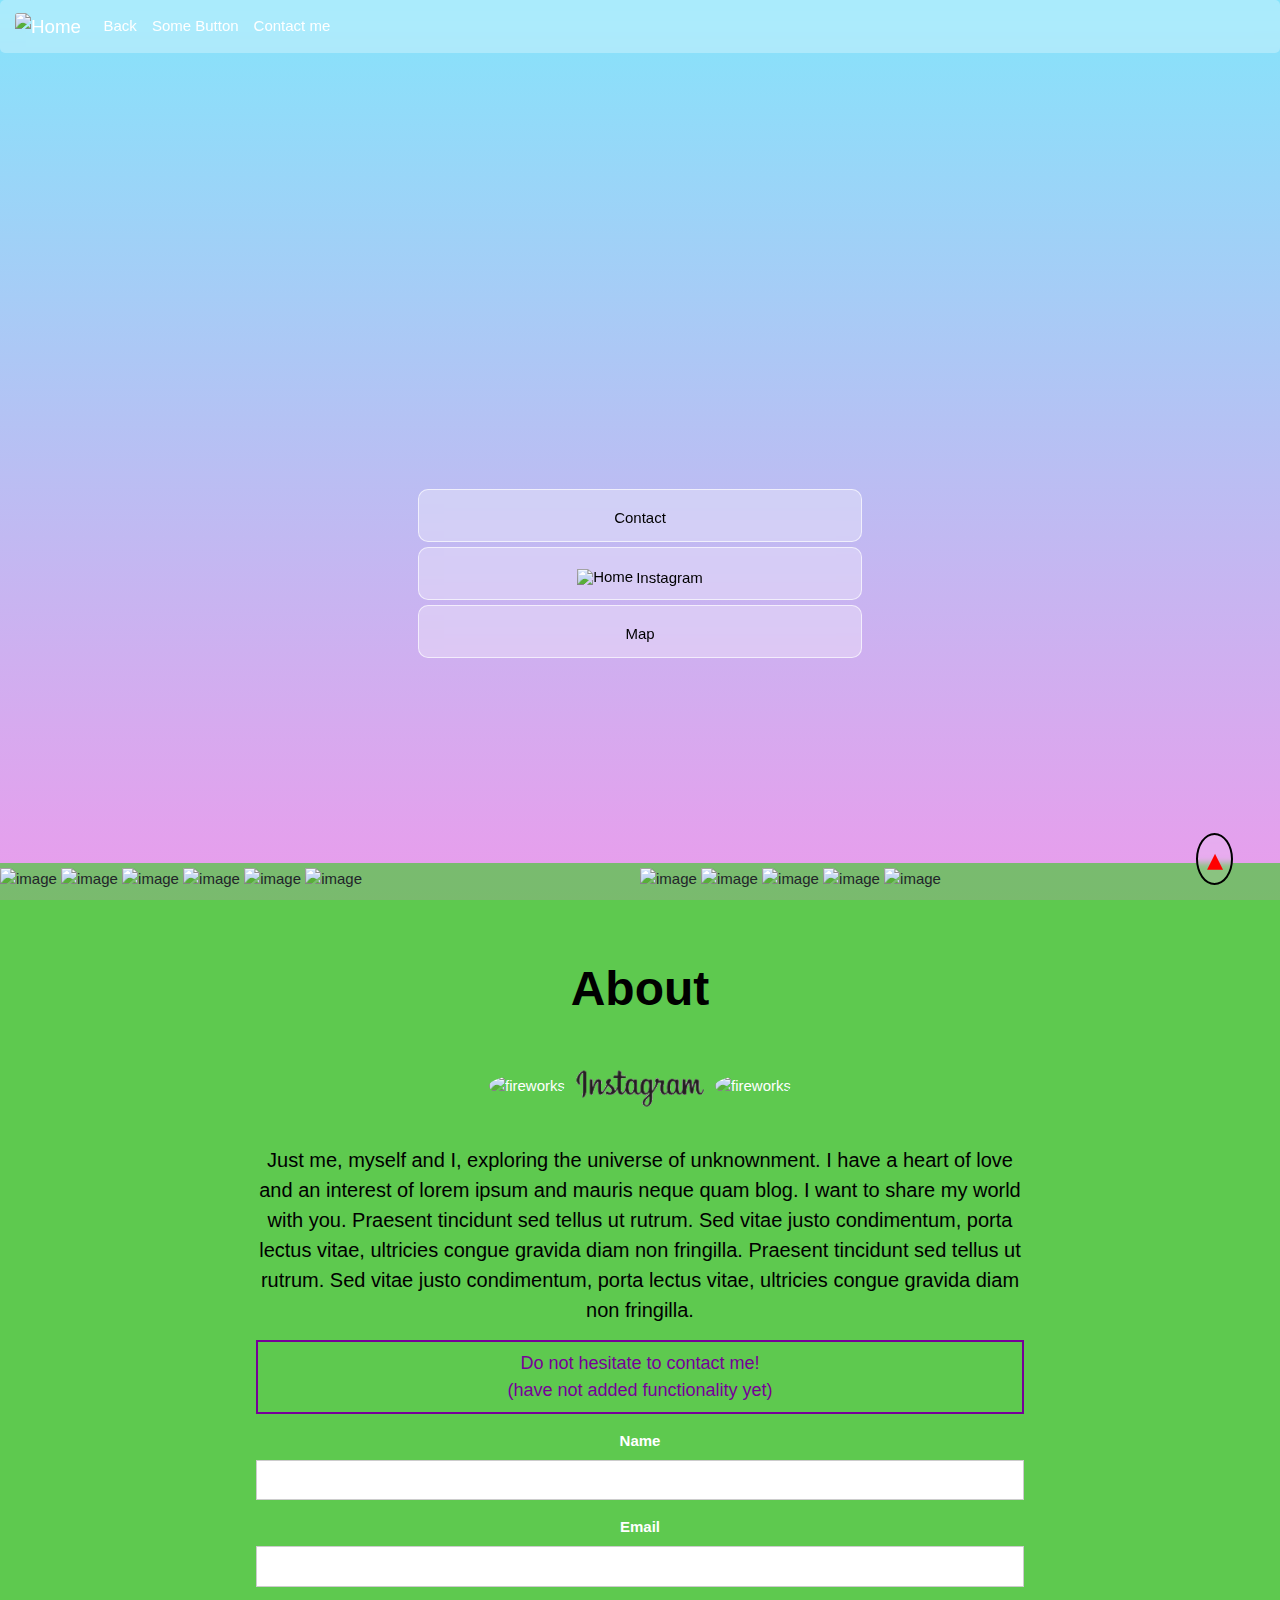
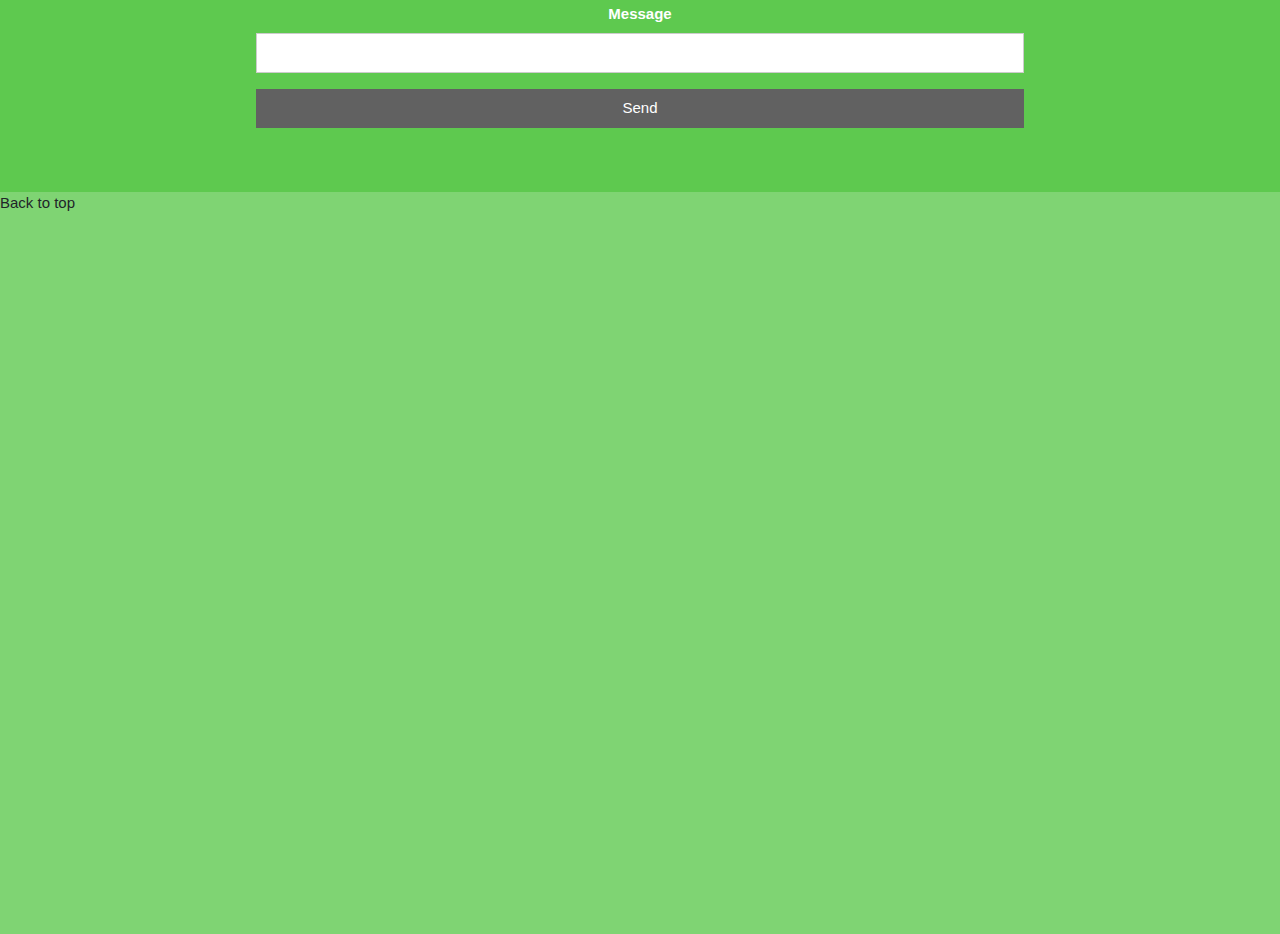
==== portfolio/index.html @ 2cfc2237 "optimizations" ====
<!DOCTYPE html>
<html lang="en">

<head>
    <meta charset="UTF-8">
    <link rel="apple-touch-icon" href="/img/giphy.gif">
    <meta name="theme-color" content="#4285f4">
    <meta name="viewport" content="width=device-width, initial-scale=1.0">
    <link rel="stylesheet" href="https://stackpath.bootstrapcdn.com/bootstrap/4.3.1/css/bootstrap.min.css" integrity="sha384-ggOyR0iXCbMQv3Xipma34MD+dH/1fQ784/j6cY/iJTQUOhcWr7x9JvoRxT2MZw1T" crossorigin="anonymous">
    <script src="https://ajax.googleapis.com/ajax/libs/jquery/3.5.1/jquery.min.js"></script>
    <link rel="stylesheet" href="https://ajax.googleapis.com/ajax/libs/jquerymobile/1.4.5/jquery.mobile.min.css">
    <script src="https://ajax.googleapis.com/ajax/libs/jquerymobile/1.4.5/jquery.mobile.min.js"></script>
    <script src="https://cdnjs.cloudflare.com/ajax/libs/popper.js/1.14.7/umd/popper.min.js" integrity="sha384-UO2eT0CpHqdSJQ6hJty5KVphtPhzWj9WO1clHTMGa3JDZwrnQq4sF86dIHNDz0W1" crossorigin="anonymous"></script>
    <script src="https://stackpath.bootstrapcdn.com/bootstrap/4.3.1/js/bootstrap.min.js" integrity="sha384-JjSmVgyd0p3pXB1rRibZUAYoIIy6OrQ6VrjIEaFf/nJGzIxFDsf4x0xIM+B07jRM" crossorigin="anonymous"></script>
    <link rel="stylesheet" href="https://www.w3schools.com/w3css/4/w3.css">
    <link rel="stylesheet" href="style.css">
    <link href="https://fonts.gstatic.com">
    <link href="https://fonts.googleapis.com/css2?family=Nerko+One&display=swap" rel="stylesheet">
    <title>Portfolio</title>
</head>

<body>
    <button onclick="topFunction()" id="myBtn" title="Go to top">&#9652;</button>
    <nav class="navbar navbar-expand-lg navbar-light bg-light">
        <a class="navbar-brand" href="index.html"><img src="https://media4.giphy.com/media/xUPGcxvnE60jdBCfqU/giphy.gif?cid=ecf05e4797f440b32c48bcdd73cd50f3e97497b91da0e746&rid=giphy.gif" style="border-radius: 3px;" height="21.75" width="29" title="Home" alt="Home"></a>
        <button class="navbar-toggler" type="button" data-toggle="collapse" data-target="#navbarSupportedContent" aria-controls="navbarSupportedContent" aria-expanded="false" aria-label="Toggle navigation">
          <span class="navbar-toggler-icon"><a id="down-arrow-nav" title="Dropdown" alt="Dropdown" >&#9660</a></span>
        </button>
        <div class="collapse navbar-collapse" id="navbarSupportedContent">
            <ul class="navbar-nav">
                <li class="nav-item">
                    <a class="nav-link" href="https://someordinaryuser.github.io/coursera-test/site/">Back<span class="sr-only">(current)</span></a>
                </li>
                <li class="nav-item">
                    <a class="nav-link" href="https://someordinaryuser.github.io/coursera-test/test/">Some Button<span class="sr-only">(current)</span></a>
                </li>
                <li class="nav-item">
                    <a class="nav-link" href="contact.html">Contact me<span class="sr-only">(current)</span></a>
                </li>
            </ul>
        </div>
    </nav>



    <div class="header-image-container">
        <div class="header-image">


        </div>
    </div>


    <div class="container ">
        <div class="box ">
            <a href="#contact">
                <p>Contact</p>
            </a>
        </div>
        <div class="box ">
            <a href="#ig">
                <p> <img src="https://i.imgur.com/zW3jlU8.png" style="padding-bottom: 5px !important; padding-right: 2px; margin-top: 1px; margin-right: 1px;" height="21" width="17" title="Home" alt="Home">Instagram
                </p>
            </a>
        </div>
        <div class="box ">
            <a href="#map-ashland">
                <p>Map</p>
            </a>
        </div>
    </div>
    <!-- Photo Grid -->
    <div class="w3-row ">
        <div class="w3-half ">
            <img src="https://upload.wikimedia.org/wikipedia/commons/9/9b/Ashland%2C_Oregon_-_Carter_Memorial_Fountain_01.jpg " style="width:100% " alt="image">
            <img src="https://www.w3schools.com/w3images/streetart.jpg " style="width:100% " alt="image">
            <img src="https://www.w3schools.com/w3images/streetart3.jpg " style="width:100% " alt="image">
            <img src="https://www.w3schools.com/w3images/streetart2.jpg " style="width:100% " alt="image">
            <img src="https://scontent-sjc3-1.cdninstagram.com/v/t51.2885-15/e35/32863214_588237418229693_6047006085217255424_n.jpg?_nc_ht=scontent-sjc3-1.cdninstagram.com&_nc_cat=105&_nc_ohc=shuG5-x-sMsAX8THRw0&tp=1&oh=944ca273227df0c41a18a652f78a1aa1&oe=5FF4DCE0 "
                style="width:100% " alt="image">
            <img src="https://scontent-sjc3-1.cdninstagram.com/v/t51.2885-15/e35/32538145_163942047784685_7235788530931204096_n.jpg?_nc_ht=scontent-sjc3-1.cdninstagram.com&_nc_cat=105&_nc_ohc=I3CCyrbQV-EAX91p-a1&tp=1&oh=d71c9de4687a12f998af51bb6730adc6&oe=5FF5B851 "
                style="width:100% " alt="image">
        </div>

        <div class="w3-half ">
            <img src=" https://www.w3schools.com/w3images/streetart5.jpg" style="width:100% " alt="image">
            <img src="https://gis.ashland.or.us/publicart/images/intro.jpg " style="width:100% " alt="image">
            <img src="https://www.w3schools.com/w3images/streetart4.jpg " style="width:100% " alt="image">
            <img src="https://scontent-sjc3-1.cdninstagram.com/v/t51.2885-15/e35/32471085_1906628186016996_7210677480649129984_n.jpg?_nc_ht=scontent-sjc3-1.cdninstagram.com&_nc_cat=100&_nc_ohc=QRGbFDDd1bAAX8f1PEU&tp=1&oh=d95098c7379298bff04bf73706fdc0e8&oe=5FF381E9 "
                style="width:100% " alt="image" alt="">
            <img src="https://scontent-sjc3-1.cdninstagram.com/v/t51.2885-15/e35/27892353_550503345307898_6553644224204505088_n.jpg?_nc_ht=scontent-sjc3-1.cdninstagram.com&_nc_cat=102&_nc_ohc=hIooZbOolhQAX_wRFhF&tp=1&oh=dba11f0e4d7372d6cdbd900b350f466c&oe=5FF6D117"
                style="width:100% " alt="image" alt="">

        </div>

    </div>

    <!-- End Page Content -->
    </div>
    <!-- Footer / About Section -->
    <footer class="w3-light-grey w3-padding-64 w3-center " id="about ">
        <h2 id="h2-about">About</h2>
        <div>
            <a href="https://www.instagram.com/kickflips/ " target="_blank "><img class="img-circle" src="https://media2.giphy.com/media/xT0GqKaASLordVtYCk/giphy.webp?cid=dda24d50935d3aa21c455a9b51cf2a6b96878c4f23d14791&rid=giphy.webp" width="30" height="30" alt="fireworks"><img src="ig.png " alt="instagram page link"
                    id="ig" class="w3-image w3-padding-32 " width="150 "><img class="img-circle" src="https://media2.giphy.com/media/xT0GqKaASLordVtYCk/giphy.webp?cid=dda24d50935d3aa21c455a9b51cf2a6b96878c4f23d14791&rid=giphy.webp" width="30" height="30"
                    alt="fireworks"><a/>
        </div>
        <form style="margin:auto;width:60% " action="/action_page.php " id="contact" target="_blank ">
            <p>Just me, myself and I, exploring the universe of unknownment. I have a heart of love and an interest of lorem ipsum and mauris neque quam blog. I want to share my world with you. Praesent tincidunt sed tellus ut rutrum. Sed vitae justo condimentum,
                porta lectus vitae, ultricies congue gravida diam non fringilla. Praesent tincidunt sed tellus ut rutrum. Sed vitae justo condimentum, porta lectus vitae, ultricies congue gravida diam non fringilla.</p>
            <p class="w3-large w3-text-pink ">Do not hesitate to contact me!<br>(have not added functionality yet)</p>
            <div class="w3-section ">
                <label><b>Name</b></label>
                <input class="w3-input w3-border " type="text " required name="Name ">
            </div>
            <div class="w3-section ">
                <label><b>Email</b></label>
                <input class="w3-input w3-border " type="text " required name="Email ">
            </div>
            <div class="w3-section ">
                <label><b>Message</b></label>
                <input class="w3-input w3-border " required name="Message ">
            </div>
            <button type="submit " class="w3-button w3-block w3-dark-grey ">Send</button>
        </form>

    </footer>
    <a onclick="topFunction()">
        <div class="map-responsive">
            <iframe title="map of ashland" id="map-ashland" src="https://www.google.com/maps/embed?pb=!1m18!1m12!1m3!1d38182.5100614882!2d-122.72853311056798!3d42.19167137464312!2m3!1f0!2f0!3f0!3m2!1i1024!2i768!4f13.1!3m3!1m2!1s0x54cf628cb4eedb55%3A0x9b3b1fb8782df1ad!2sAshland%2C%20OR%2097520!5e1!3m2!1sen!2sus!4v1606886125971!5m2!1sen!2sus"
                width="1268" height="600" frameborder="0" style="border:0;" allowfullscreen="" aria-hidden="false" tabindex="0" id="hide"></iframe>
            <div class="hideme">
                Back to top</a>
    </div>
    </div>
    <script type="text/javascript" src="js/main.js"></script>
</body>


</html>
---- portfolio/style.css ----
.header-image-container {
        height: 25%;
        width: 95%;
        padding: 2.5%;
    }
    
    .header-image img {
        max-width: 100%;
        height: auto;
        background-repeat: no-repeat;
    }
    
    #contact p {
        font-size: 20px;
        color: rgb(0, 0, 0);
    }
    
    #h2-about {
        color: black;
        font-weight: 700;
        font-size: 48px;
    }
    
    .arrowz {
        display: inline-block;
    }
    
    .box {
        background-color: rgba(255, 255, 255, 0.3);
        border-radius: 10px;
        font-family: Arial, Helvetica, sans-serif;
        text-align: center;
        line-height: 1;
        -webkit-backdrop-filter: blur(10px);
        backdrop-filter: blur(10px);
        max-width: 90%;
        max-height: 90%;
        width: 40%;
        position: initial;
        height: 53px;
        padding: 20px 40px;
        border: 1px solid rgba(255, 255, 255, 0.664);
        margin-top: 5px;
    }
    
    .box #instagram p {
        padding: 100%;
    }
    
    html,
    body {
        height: 100%;
        width: 100%;
    }
    
    body {
        background-color: #52c542bd;
    }
    
    .w3-row {
        background-color: #52c542bd;
    }
    
    .w3-row img {
        margin-bottom: -8px;
        font-family: Arial, Helvetica, sans-serif;
    }
    
    body {
        font-family: Arial, Helvetica, sans-serif;
        background-image: url(https://eadn-wc05-693804.nxedge.io/cdn/wp-content/uploads/2018/06/3209976-.jpg), linear-gradient(rgba(133, 228, 252, 0.993), rgb(234, 156, 236));
        background-position: center center;
        background-repeat: no-repeat;
        background-size: cover;
    }
    
    .ig-1 {
        margin-bottom: 10px;
        margin-right: 5px;
        padding: 10px;
    }
    
    .box {
        transition-duration: 800ms;
    }
    
    .w3-light-grey,
    .w3-hover-light-grey:hover,
    .w3-light-gray,
    .w3-hover-light-gray:hover {
        color: rgb(255, 255, 255) !important;
        background-color: #52c542bd !important;
    }
    
    .container {
        align-items: center;
        display: flex;
        justify-content: center;
        height: 65%;
        width: 100%;
        flex-direction: column;
    }
    
    .navbar-light .navbar-nav .nav-link {
        color: #fff;
    }
    
    .navbar-light .navbar-nav .nav-link:hover {
        transition-duration: 800ms;
        color: rgb(144, 192, 255) !important;
    }
    
    .navbar navbar-expand-lg navbar-light bg-light {
        background-color: rgba(255, 255, 255, 0.075);
    }
    
    .navbar-light .navbar-brand {
        color: #fff
    }
    
    .navbar-light .navbar-brand:hover {
        transition-duration: 800ms;
        color: rgb(144, 192, 255) !important;
    }
    
    .bg-light {
        border-radius: 5px;
        -webkit-backdrop-filter: blur(10px);
        backdrop-filter: blur(10px);
        background-color: rgba(255, 255, 255, 0.3) !important;
    }
    
    .navbar-toggler-icon {
        background: transparent !important;
        border-radius: 50%;
        color: white;
        text-decoration: none;
        padding-top: 4.1px;
        border: rgba(255, 255, 255, 0.753) 1px solid;
    }
    
    .navbar-toggler-icon:hover {
        background: transparent !important;
        color: black;
    }
    
    .box a {
        color: black;
    }
    
    .box a:hover {
        text-decoration: none;
        color: rgba(255, 255, 255, 0.767);
        transition-duration: 800ms;
    }
    
    #nav-to {
        border: 1px solid black;
    }
    
    #down-arrow-nav {
        text-decoration: none;
        font-size: 16px;
        color: rgb(250, 250, 250);
    }
    
    #down-arrow-nav:hover {
        color: rgb(0, 0, 0) !important;
        transition-duration: 800ms;
    }
    
    .w3-dark-grey,
    .w3-hover-dark-grey:hover,
    .w3-dark-gray,
    .w3-hover-dark-gray:hover {
        transition-duration: 800ms;
    }
    
    .w3-text-pink,
    .w3-text-pink:hover {
        color: #760098 !important;
        border: 2px solid #760098 !important;
        padding: 8px;
    }
    
    html {
        scroll-behavior: smooth !important;
    }
    
    .img-circle {
        border-radius: 50%;
    }
    
    .navbar-light .navbar-toggler {
        border-color: transparent !important;
        border: none !important;
    }
    
    .navbar-toggler:focus,
    .navbar-toggler:active,
    .navbar-toggler-icon:focus {
        outline: none;
        box-shadow: none;
    }
    
    .navbar-toggler-icon:hover {
        border: black 1px solid;
        transition-duration: 800ms;
    }
    
    .collapsing {
        -webkit-transition: 800ms ease;
        -o-transition: 800ms ease;
        transition: 800ms ease;
    }
    
    #myBtn {
        position: fixed;
        bottom: 15px;
        right: 47px;
        z-index: 99;
        font-size: 32px;
        border: 2px solid rgb(0, 0, 0);
        outline: none;
        background-color: rgba(255, 255, 255, 0.13);
        color: rgb(255, 0, 0);
        -webkit-backdrop-filter: blur(3px);
        backdrop-filter: blur(3px);
        cursor: pointer;
        padding: 0px 8px 0px 9px;
        border-radius: 50%;
    }
    
    #myBtn:hover {
        transition-duration: 800ms;
        color: rgb(255, 255, 255);
        background: black;
        border: 2px solid rgba(0, 255, 51, 0.496);
    }
    
    .map-responsive {
        overflow: hidden;
        padding-bottom: 56.25%;
        position: relative;
        height: auto;
    }
    
    .map-responsive iframe {
        left: 0;
        top: 0;
        height: 100%;
        width: 100%;
        position: absolute;
    }
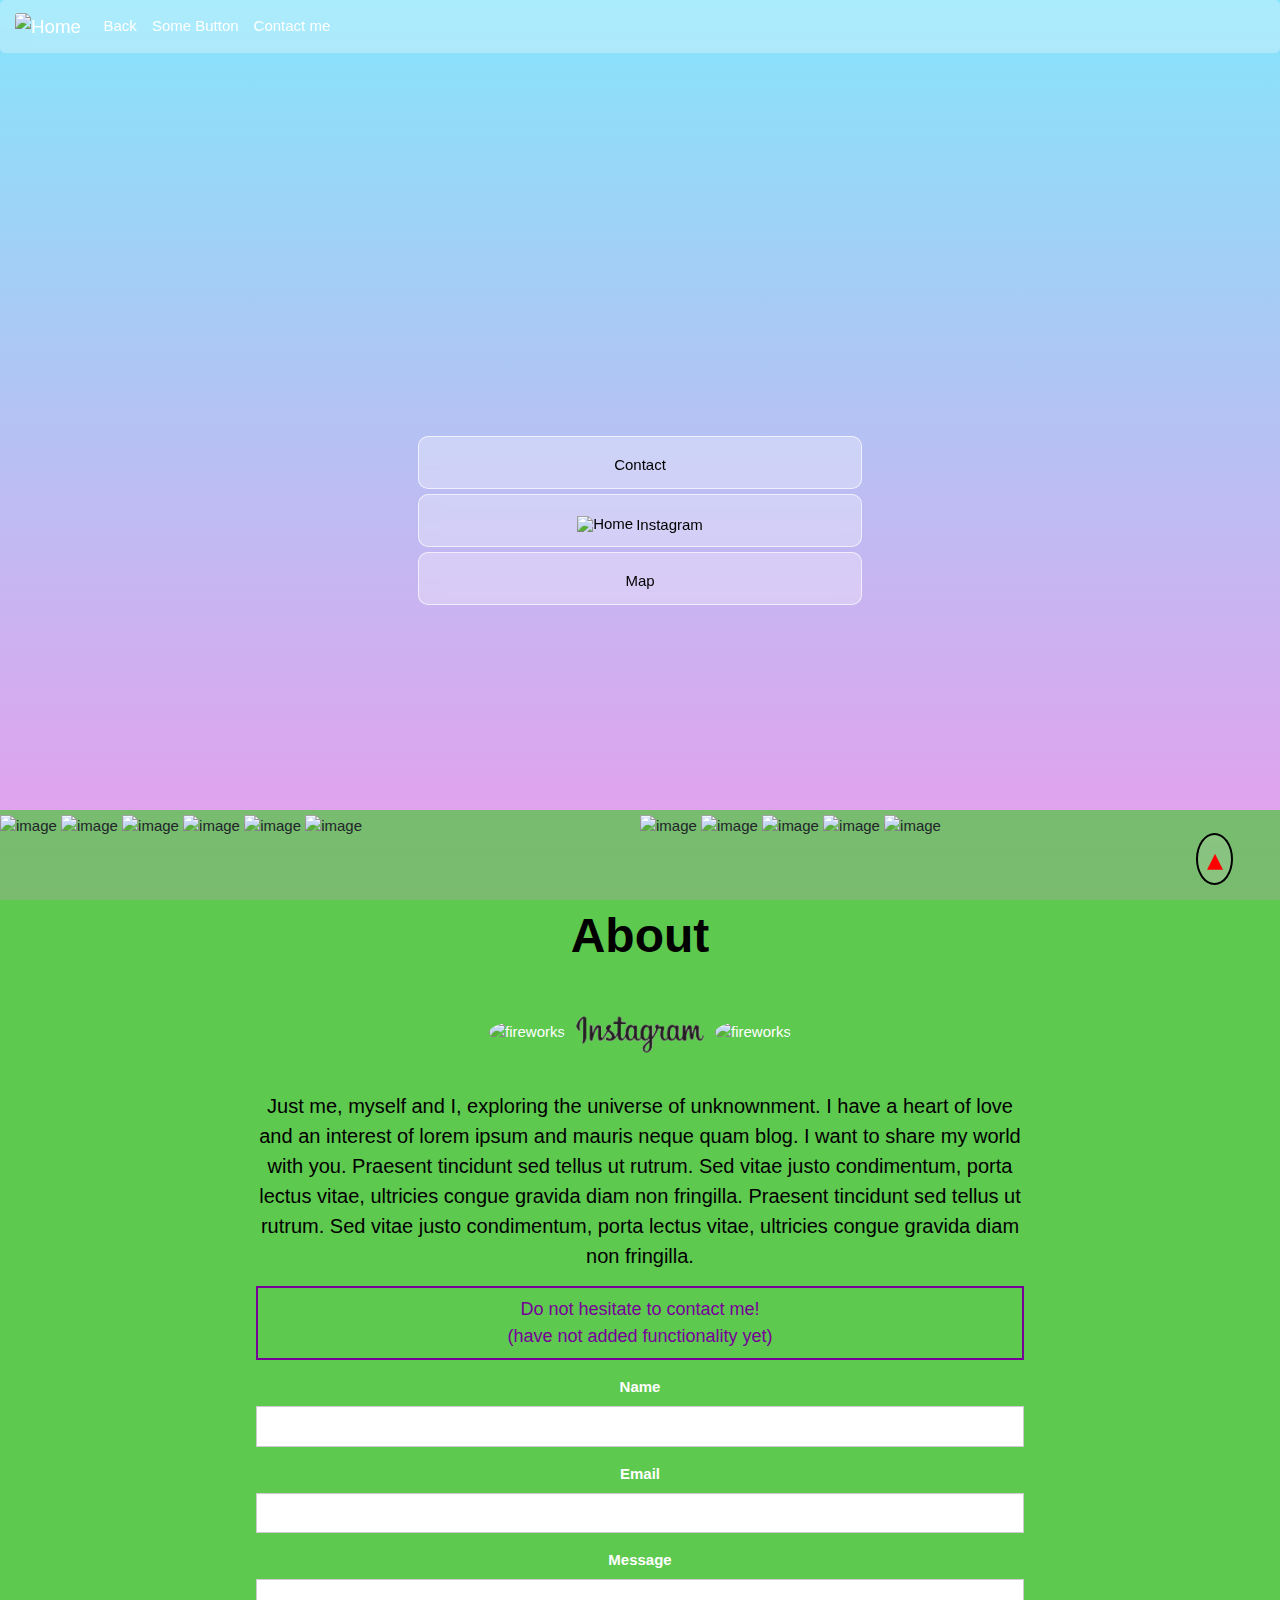
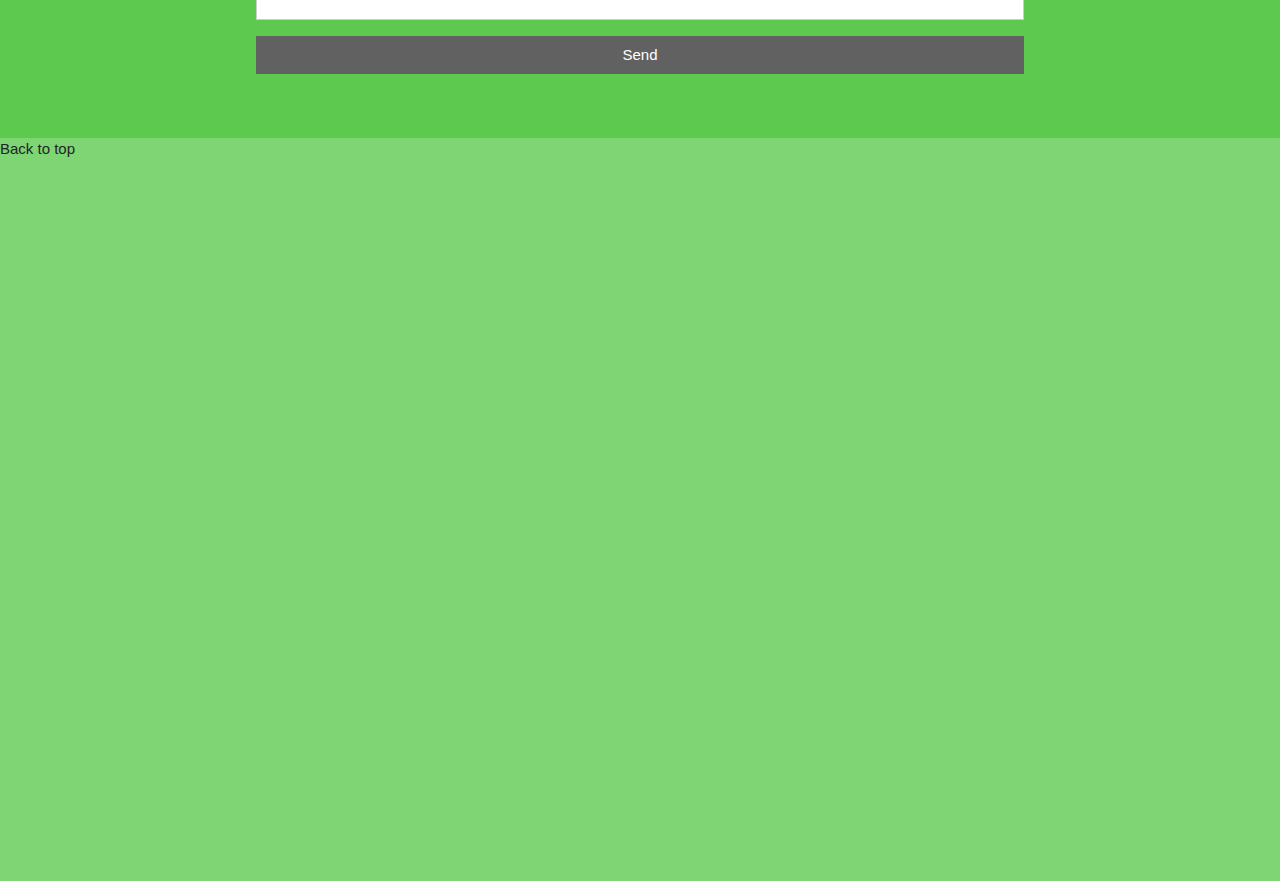
==== commit e02ef06a: "optimizations" ====
--- a/portfolio/index.html
+++ b/portfolio/index.html
@@ -8,8 +8,6 @@
     <meta name="viewport" content="width=device-width, initial-scale=1.0">
     <link rel="stylesheet" href="https://stackpath.bootstrapcdn.com/bootstrap/4.3.1/css/bootstrap.min.css" integrity="sha384-ggOyR0iXCbMQv3Xipma34MD+dH/1fQ784/j6cY/iJTQUOhcWr7x9JvoRxT2MZw1T" crossorigin="anonymous">
     <script src="https://ajax.googleapis.com/ajax/libs/jquery/3.5.1/jquery.min.js"></script>
-    <link rel="stylesheet" href="https://ajax.googleapis.com/ajax/libs/jquerymobile/1.4.5/jquery.mobile.min.css">
-    <script src="https://ajax.googleapis.com/ajax/libs/jquerymobile/1.4.5/jquery.mobile.min.js"></script>
     <script src="https://cdnjs.cloudflare.com/ajax/libs/popper.js/1.14.7/umd/popper.min.js" integrity="sha384-UO2eT0CpHqdSJQ6hJty5KVphtPhzWj9WO1clHTMGa3JDZwrnQq4sF86dIHNDz0W1" crossorigin="anonymous"></script>
     <script src="https://stackpath.bootstrapcdn.com/bootstrap/4.3.1/js/bootstrap.min.js" integrity="sha384-JjSmVgyd0p3pXB1rRibZUAYoIIy6OrQ6VrjIEaFf/nJGzIxFDsf4x0xIM+B07jRM" crossorigin="anonymous"></script>
     <link rel="stylesheet" href="https://www.w3schools.com/w3css/4/w3.css">
@@ -72,7 +70,7 @@
     <!-- Photo Grid -->
     <div class="w3-row ">
         <div class="w3-half ">
-            <img src="https://upload.wikimedia.org/wikipedia/commons/9/9b/Ashland%2C_Oregon_-_Carter_Memorial_Fountain_01.jpg " style="width:100% " alt="image">
+            <img src="https://upload.wikimedia.org/wikipedia/commons/thumb/9/9b/Ashland%2C_Oregon_-_Carter_Memorial_Fountain_01.jpg/1280px-Ashland%2C_Oregon_-_Carter_Memorial_Fountain_01.jpg" style="width:100% " alt="image">
             <img src="https://www.w3schools.com/w3images/streetart.jpg " style="width:100% " alt="image">
             <img src="https://www.w3schools.com/w3images/streetart3.jpg " style="width:100% " alt="image">
             <img src="https://www.w3schools.com/w3images/streetart2.jpg " style="width:100% " alt="image">
--- a/portfolio/style.css
+++ b/portfolio/style.css
@@ -101,6 +101,11 @@
         flex-direction: column;
     }
     
+    .navbar {
+        position: absolute;
+        width: 100%;
+    }
+    
     .navbar-light .navbar-nav .nav-link {
         color: #fff;
     }
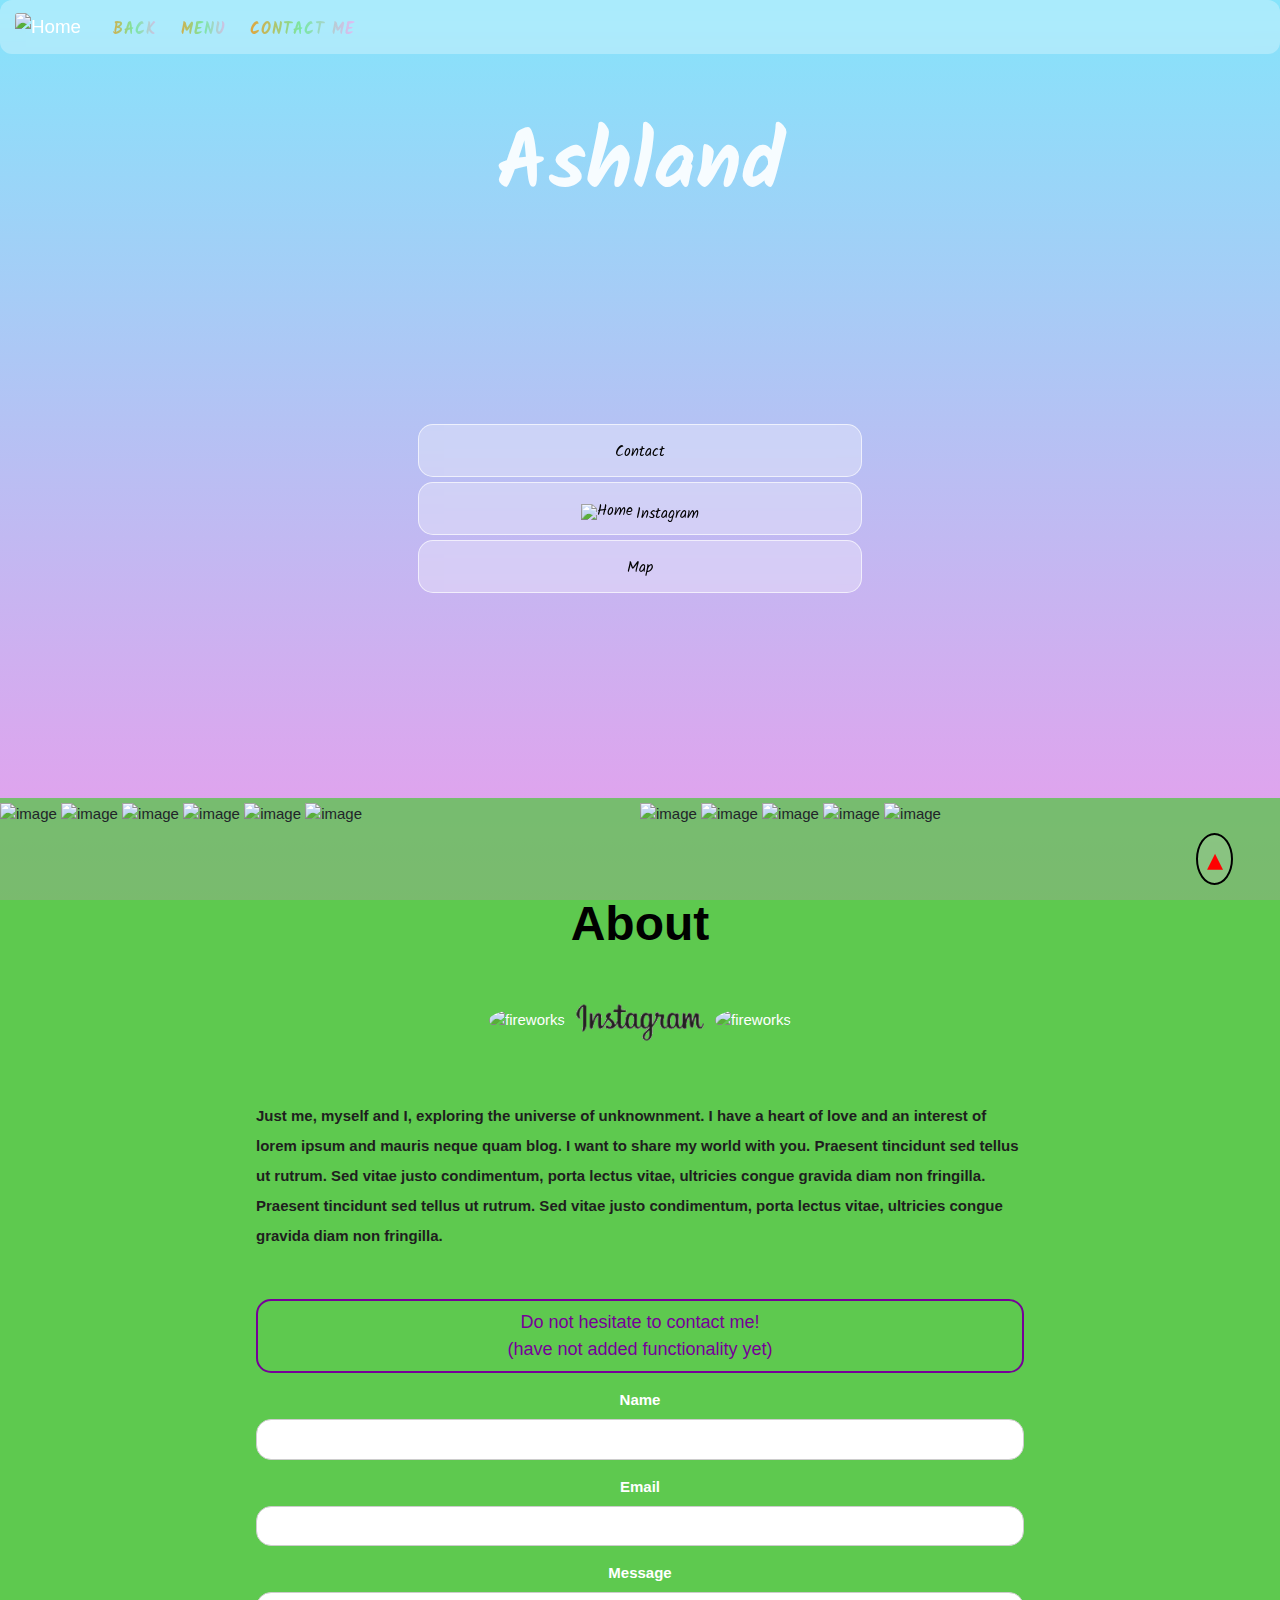
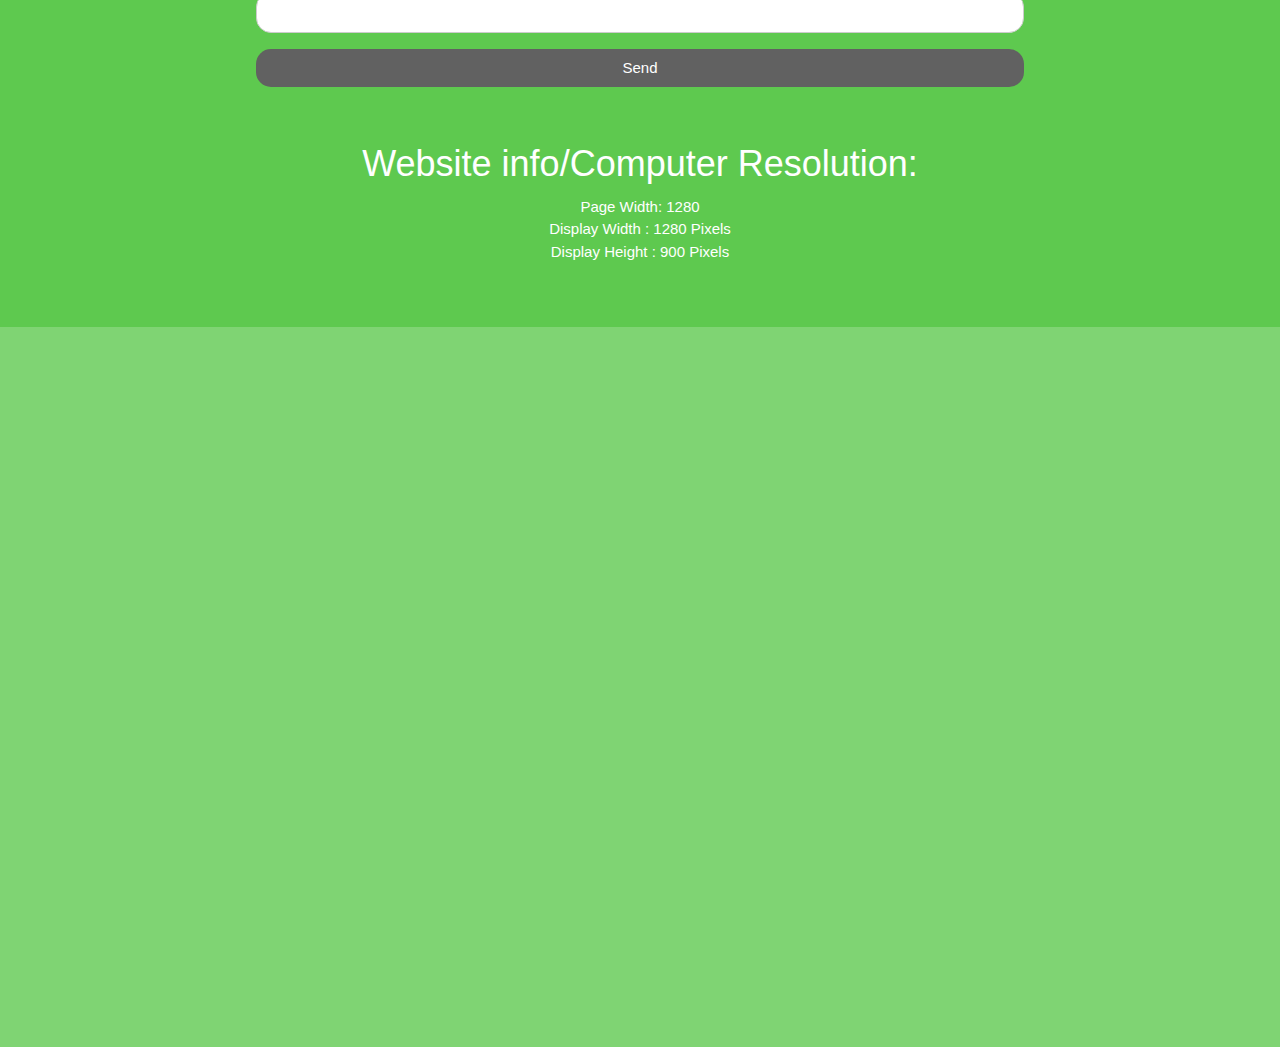
==== commit 9028397a: "add page width and pc screen resolution" ====
--- a/portfolio/index.html
+++ b/portfolio/index.html
@@ -12,12 +12,15 @@
     <script src="https://stackpath.bootstrapcdn.com/bootstrap/4.3.1/js/bootstrap.min.js" integrity="sha384-JjSmVgyd0p3pXB1rRibZUAYoIIy6OrQ6VrjIEaFf/nJGzIxFDsf4x0xIM+B07jRM" crossorigin="anonymous"></script>
     <link rel="stylesheet" href="https://www.w3schools.com/w3css/4/w3.css">
     <link rel="stylesheet" href="style.css">
-    <link href="https://fonts.gstatic.com">
+    <link rel="preconnect" href="https://fonts.gstatic.com">
+    <link href="https://fonts.googleapis.com/css2?family=Kalam:wght@300&display=swap" rel="stylesheet">
     <link href="https://fonts.googleapis.com/css2?family=Nerko+One&display=swap" rel="stylesheet">
+    <script type="text/javascript" src="snowstorm-min.js"></script>
     <title>Portfolio</title>
 </head>
 
 <body>
+
     <button onclick="topFunction()" id="myBtn" title="Go to top">&#9652;</button>
     <nav class="navbar navbar-expand-lg navbar-light bg-light">
         <a class="navbar-brand" href="index.html"><img src="https://media4.giphy.com/media/xUPGcxvnE60jdBCfqU/giphy.gif?cid=ecf05e4797f440b32c48bcdd73cd50f3e97497b91da0e746&rid=giphy.gif" style="border-radius: 3px;" height="21.75" width="29" title="Home" alt="Home"></a>
@@ -30,7 +33,7 @@
                     <a class="nav-link" href="https://someordinaryuser.github.io/coursera-test/site/">Back<span class="sr-only">(current)</span></a>
                 </li>
                 <li class="nav-item">
-                    <a class="nav-link" href="https://someordinaryuser.github.io/coursera-test/test/">Some Button<span class="sr-only">(current)</span></a>
+                    <a class="nav-link" href="https://someordinaryuser.github.io/coursera-test/test/">Menu<span class="sr-only">(current)</span></a>
                 </li>
                 <li class="nav-item">
                     <a class="nav-link" href="contact.html">Contact me<span class="sr-only">(current)</span></a>
@@ -40,16 +43,12 @@
     </nav>
 
 
-
-    <div class="header-image-container">
-        <div class="header-image">
-
-
-        </div>
+    <div class="header-text">
+        <a class="header-text-anchor">Ashland</a>
     </div>
 
 
-    <div class="container ">
+    <div id="snowy" class="container ">
         <div class="box ">
             <a href="#contact">
                 <p>Contact</p>
@@ -57,7 +56,7 @@
         </div>
         <div class="box ">
             <a href="#ig">
-                <p> <img src="https://i.imgur.com/zW3jlU8.png" style="padding-bottom: 5px !important; padding-right: 2px; margin-top: 1px; margin-right: 1px;" height="21" width="17" title="Home" alt="Home">Instagram
+                <p> <img src="https://i.imgur.com/zW3jlU8.png" style="padding-bottom: 5px; padding-right: 2px; margin-top: 1px; margin-right: 1px;" height="21" width="17" title="Home" alt="Home">Instagram
                 </p>
             </a>
         </div>
@@ -67,6 +66,12 @@
             </a>
         </div>
     </div>
+
+
+
+    </div>
+
+
     <!-- Photo Grid -->
     <div class="w3-row ">
         <div class="w3-half ">
@@ -104,8 +109,8 @@
                     alt="fireworks"><a/>
         </div>
         <form style="margin:auto;width:60% " action="/action_page.php " id="contact" target="_blank ">
-            <p>Just me, myself and I, exploring the universe of unknownment. I have a heart of love and an interest of lorem ipsum and mauris neque quam blog. I want to share my world with you. Praesent tincidunt sed tellus ut rutrum. Sed vitae justo condimentum,
-                porta lectus vitae, ultricies congue gravida diam non fringilla. Praesent tincidunt sed tellus ut rutrum. Sed vitae justo condimentum, porta lectus vitae, ultricies congue gravida diam non fringilla.</p>
+            <p class="block-text1"> <a>Just me, myself and I, exploring the universe of unknownment. I have a heart of love and an interest of lorem ipsum and mauris neque quam blog. I want to share my world with you. Praesent tincidunt sed tellus ut rutrum. Sed vitae justo condimentum,
+                porta lectus vitae, ultricies congue gravida diam non fringilla. Praesent tincidunt sed tellus ut rutrum. Sed vitae justo condimentum, porta lectus vitae, ultricies congue gravida diam non fringilla.</a> </p>
             <p class="w3-large w3-text-pink ">Do not hesitate to contact me!<br>(have not added functionality yet)</p>
             <div class="w3-section ">
                 <label><b>Name</b></label>
@@ -122,17 +127,25 @@
             <button type="submit " class="w3-button w3-block w3-dark-grey ">Send</button>
         </form>
 
+        <div id="display-info"></div>
+
+        <h1 id="pc-info">Website info/Computer Resolution:</h1>
+
+        <body onload="getScreenDimentions()">
+            <div id="dimenstions"></div>
+
+
     </footer>
-    <a onclick="topFunction()">
-        <div class="map-responsive">
-            <iframe title="map of ashland" id="map-ashland" src="https://www.google.com/maps/embed?pb=!1m18!1m12!1m3!1d38182.5100614882!2d-122.72853311056798!3d42.19167137464312!2m3!1f0!2f0!3f0!3m2!1i1024!2i768!4f13.1!3m3!1m2!1s0x54cf628cb4eedb55%3A0x9b3b1fb8782df1ad!2sAshland%2C%20OR%2097520!5e1!3m2!1sen!2sus!4v1606886125971!5m2!1sen!2sus"
-                width="1268" height="600" frameborder="0" style="border:0;" allowfullscreen="" aria-hidden="false" tabindex="0" id="hide"></iframe>
-            <div class="hideme">
-                Back to top</a>
-    </div>
+    <div class="map-responsive">
+        <iframe title="map of ashland" id="map-ashland" src="https://www.google.com/maps/embed?pb=!1m18!1m12!1m3!1d38182.5100614882!2d-122.72853311056798!3d42.19167137464312!2m3!1f0!2f0!3f0!3m2!1i1024!2i768!4f13.1!3m3!1m2!1s0x54cf628cb4eedb55%3A0x9b3b1fb8782df1ad!2sAshland%2C%20OR%2097520!5e1!3m2!1sen!2sus!4v1606886125971!5m2!1sen!2sus"
+            width="1268" height="600" frameborder="0" style="border:0;" allowfullscreen="" aria-hidden="false" tabindex="0" id="hide"></iframe>
+        <div class="hideme">
+        </div>
     </div>
     <script type="text/javascript" src="js/main.js"></script>
-</body>
+
+    </body>
+
 
 
 </html>--- a/portfolio/style.css
+++ b/portfolio/style.css
@@ -1,259 +1,339 @@
-    .header-image-container {
-        height: 25%;
-        width: 95%;
-        padding: 2.5%;
-    }
-    
-    .header-image img {
-        max-width: 100%;
-        height: auto;
-        background-repeat: no-repeat;
-    }
-    
-    #contact p {
-        font-size: 20px;
-        color: rgb(0, 0, 0);
-    }
-    
-    #h2-about {
-        color: black;
-        font-weight: 700;
-        font-size: 48px;
-    }
-    
-    .arrowz {
-        display: inline-block;
-    }
-    
-    .box {
-        background-color: rgba(255, 255, 255, 0.3);
-        border-radius: 10px;
-        font-family: Arial, Helvetica, sans-serif;
-        text-align: center;
-        line-height: 1;
-        -webkit-backdrop-filter: blur(10px);
-        backdrop-filter: blur(10px);
-        max-width: 90%;
-        max-height: 90%;
-        width: 40%;
-        position: initial;
-        height: 53px;
-        padding: 20px 40px;
-        border: 1px solid rgba(255, 255, 255, 0.664);
-        margin-top: 5px;
-    }
-    
-    .box #instagram p {
-        padding: 100%;
-    }
-    
-    html,
-    body {
-        height: 100%;
-        width: 100%;
-    }
-    
-    body {
-        background-color: #52c542bd;
-    }
-    
-    .w3-row {
-        background-color: #52c542bd;
-    }
-    
-    .w3-row img {
-        margin-bottom: -8px;
-        font-family: Arial, Helvetica, sans-serif;
-    }
-    
-    body {
-        font-family: Arial, Helvetica, sans-serif;
-        background-image: url(https://eadn-wc05-693804.nxedge.io/cdn/wp-content/uploads/2018/06/3209976-.jpg), linear-gradient(rgba(133, 228, 252, 0.993), rgb(234, 156, 236));
-        background-position: center center;
-        background-repeat: no-repeat;
-        background-size: cover;
-    }
-    
-    .ig-1 {
-        margin-bottom: 10px;
-        margin-right: 5px;
-        padding: 10px;
-    }
-    
-    .box {
-        transition-duration: 800ms;
-    }
-    
-    .w3-light-grey,
-    .w3-hover-light-grey:hover,
-    .w3-light-gray,
-    .w3-hover-light-gray:hover {
-        color: rgb(255, 255, 255) !important;
-        background-color: #52c542bd !important;
-    }
-    
-    .container {
-        align-items: center;
-        display: flex;
-        justify-content: center;
-        height: 65%;
-        width: 100%;
-        flex-direction: column;
-    }
-    
-    .navbar {
-        position: absolute;
-        width: 100%;
-    }
-    
-    .navbar-light .navbar-nav .nav-link {
-        color: #fff;
-    }
-    
-    .navbar-light .navbar-nav .nav-link:hover {
-        transition-duration: 800ms;
-        color: rgb(144, 192, 255) !important;
-    }
-    
-    .navbar navbar-expand-lg navbar-light bg-light {
-        background-color: rgba(255, 255, 255, 0.075);
-    }
-    
-    .navbar-light .navbar-brand {
-        color: #fff
-    }
-    
-    .navbar-light .navbar-brand:hover {
-        transition-duration: 800ms;
-        color: rgb(144, 192, 255) !important;
-    }
-    
-    .bg-light {
-        border-radius: 5px;
-        -webkit-backdrop-filter: blur(10px);
-        backdrop-filter: blur(10px);
-        background-color: rgba(255, 255, 255, 0.3) !important;
-    }
-    
-    .navbar-toggler-icon {
-        background: transparent !important;
-        border-radius: 50%;
-        color: white;
-        text-decoration: none;
-        padding-top: 4.1px;
-        border: rgba(255, 255, 255, 0.753) 1px solid;
-    }
-    
-    .navbar-toggler-icon:hover {
-        background: transparent !important;
-        color: black;
-    }
-    
-    .box a {
-        color: black;
-    }
-    
-    .box a:hover {
-        text-decoration: none;
-        color: rgba(255, 255, 255, 0.767);
-        transition-duration: 800ms;
-    }
-    
-    #nav-to {
-        border: 1px solid black;
-    }
-    
-    #down-arrow-nav {
-        text-decoration: none;
-        font-size: 16px;
-        color: rgb(250, 250, 250);
-    }
-    
-    #down-arrow-nav:hover {
-        color: rgb(0, 0, 0) !important;
-        transition-duration: 800ms;
-    }
-    
-    .w3-dark-grey,
-    .w3-hover-dark-grey:hover,
-    .w3-dark-gray,
-    .w3-hover-dark-gray:hover {
-        transition-duration: 800ms;
-    }
-    
-    .w3-text-pink,
-    .w3-text-pink:hover {
-        color: #760098 !important;
-        border: 2px solid #760098 !important;
-        padding: 8px;
-    }
-    
-    html {
-        scroll-behavior: smooth !important;
-    }
-    
-    .img-circle {
-        border-radius: 50%;
-    }
-    
-    .navbar-light .navbar-toggler {
-        border-color: transparent !important;
-        border: none !important;
-    }
-    
-    .navbar-toggler:focus,
-    .navbar-toggler:active,
-    .navbar-toggler-icon:focus {
-        outline: none;
-        box-shadow: none;
-    }
-    
-    .navbar-toggler-icon:hover {
-        border: black 1px solid;
-        transition-duration: 800ms;
-    }
-    
-    .collapsing {
-        -webkit-transition: 800ms ease;
-        -o-transition: 800ms ease;
-        transition: 800ms ease;
-    }
-    
-    #myBtn {
-        position: fixed;
-        bottom: 15px;
-        right: 47px;
-        z-index: 99;
-        font-size: 32px;
-        border: 2px solid rgb(0, 0, 0);
-        outline: none;
-        background-color: rgba(255, 255, 255, 0.13);
-        color: rgb(255, 0, 0);
-        -webkit-backdrop-filter: blur(3px);
-        backdrop-filter: blur(3px);
-        cursor: pointer;
-        padding: 0px 8px 0px 9px;
-        border-radius: 50%;
-    }
-    
-    #myBtn:hover {
-        transition-duration: 800ms;
-        color: rgb(255, 255, 255);
-        background: black;
-        border: 2px solid rgba(0, 255, 51, 0.496);
-    }
-    
-    .map-responsive {
-        overflow: hidden;
-        padding-bottom: 56.25%;
-        position: relative;
-        height: auto;
-    }
-    
-    .map-responsive iframe {
-        left: 0;
-        top: 0;
-        height: 100%;
-        width: 100%;
-        position: absolute;
-    }+     html {
+         box-sizing: border-box;
+     }
+     
+     .header-image-container {
+         height: 25%;
+         width: 95%;
+         padding: 2.5%;
+     }
+     
+     .header-image img {
+         max-width: 100%;
+         height: auto;
+         background-repeat: no-repeat;
+     }
+     
+     #contact p {
+         font-size: 20px;
+         color: rgb(30, 30, 30);
+     }
+     
+     .block-text1 {
+         padding-top: 20px;
+         padding-bottom: 35px;
+         text-align: left;
+     }
+     
+     .block-text1 a {
+         font-size: 15px;
+         font-weight: 700;
+     }
+     
+     #h2-about {
+         color: black;
+         font-weight: 700;
+         font-size: 48px;
+     }
+     
+     .header-text {
+         font-family: 'Kalam', cursive;
+         font-size: 82px;
+         z-index: -1;
+         font-weight: 900;
+         color: rgba(255, 255, 255, 0.918);
+         position: relative;
+         text-align: center;
+         padding-top: 90px;
+         top: 15px;
+     }
+     
+     .box {
+         background-color: rgba(255, 255, 255, 0.3);
+         border-radius: 15px;
+         text-align: center;
+         line-height: 1;
+         backdrop-filter: blur(10px);
+         max-width: 90%;
+         max-height: 90%;
+         width: 40%;
+         position: initial;
+         height: 53px;
+         padding: 20px 40px;
+         border: 1px solid rgba(255, 255, 255, 0.664);
+         margin-top: 5px;
+         font-family: 'Kalam', cursive;
+     }
+     
+     .box #instagram p {
+         padding: 100%;
+     }
+     
+     html,
+     body {
+         height: 100%;
+         width: 100%;
+     }
+     
+     body {
+         background-color: #52c542bd;
+     }
+     
+     .w3-row {
+         background-color: #52c542bd;
+     }
+     
+     .w3-row img {
+         margin-bottom: -8px;
+         font-family: Arial, Helvetica, sans-serif;
+     }
+     
+     body {
+         font-family: Arial, Helvetica, sans-serif;
+         background-image: url(https://eadn-wc05-693804.nxedge.io/cdn/wp-content/uploads/2018/06/3209976-.jpg), linear-gradient(rgba(133, 228, 252, 0.993), rgb(234, 156, 236));
+         background-position: center center;
+         background-repeat: no-repeat;
+         background-size: cover;
+     }
+     
+     .ig-1 {
+         margin-bottom: 10px;
+         margin-right: 5px;
+         padding: 10px;
+     }
+     
+     .box {
+         transition-duration: 800ms;
+     }
+     
+     .w3-light-grey,
+     .w3-hover-light-grey:hover,
+     .w3-light-gray,
+     .w3-hover-light-gray:hover {
+         color: rgb(255, 255, 255) !important;
+         background-color: #52c542bd !important;
+     }
+     
+     .container {
+         position: initial;
+         align-items: center;
+         display: flex;
+         justify-content: center;
+         height: 65%;
+         width: 100%;
+         flex-direction: column;
+     }
+     
+     .navbar {
+         position: absolute;
+         width: 100%;
+     }
+     
+     .navbar-nav li {
+         margin-left: 9px;
+         text-align: center;
+     }
+     
+     .navbar-light .navbar-nav .nav-link {
+         position: relative;
+         top: 3px;
+         font-weight: bold;
+         font-family: 'Kalam', cursive;
+         background-image: linear-gradient(to left, rgba(255, 168, 255, 0.823), rgb(109 230 144 / 82%), rgb(255 137 0 / 82%));
+         -webkit-background-clip: text;
+         background-clip: text;
+         color: transparent;
+         text-transform: uppercase;
+         font-size: 16px;
+         letter-spacing: 1px;
+     }
+     
+     .navbar-light .navbar-nav .nav-link:hover {
+         transition-duration: 800ms;
+         background-image: linear-gradient(to left, rgba(201, 133, 201, 0.823), rgba(149, 96, 187, 0.823), rgba(93, 93, 174, 0.87));
+         -webkit-background-clip: text;
+         background-clip: text;
+         color: 90% transparent;
+         text-transform: uppercase;
+     }
+     
+     .navbar navbar-expand-lg navbar-light bg-light {
+         background-color: rgba(255, 255, 255, 0.075);
+     }
+     
+     .navbar-light .navbar-brand {
+         color: #fff
+     }
+     
+     .navbar-light .navbar-brand:hover {
+         transition-duration: 800ms;
+     }
+     
+     .bg-light {
+         border-bottom-left-radius: 12px;
+         border-bottom-right-radius: 12px;
+         border-top-left-radius: 12px;
+         border-top-right-radius: 12px;
+         -webkit-backdrop-filter: blur(10px);
+         backdrop-filter: blur(10px);
+         background-color: rgba(255, 255, 255, 0.3) !important;
+     }
+     
+     .navbar-toggler-icon {
+         background: transparent !important;
+         border-radius: 50%;
+         color: white;
+         text-decoration: none;
+         padding-top: 4.1px;
+         border: rgba(255, 255, 255, 0.753) 1px solid;
+     }
+     
+     .navbar-toggler-icon:hover {
+         background: transparent !important;
+         color: black;
+     }
+     
+     .show>.navbar-nav {
+         z-index: 100;
+         transition-duration: 600ms;
+         padding: 20px;
+     }
+     
+     .show>.navbar-nav>li {
+         font-weight: bold;
+         font-family: 'Kalam', cursive;
+         z-index: 101;
+         border: 1px solid white;
+         transition-duration: 200ms;
+         background-color: rgba(0, 0, 0, 0.34);
+         border-radius: 8px;
+     }
+     
+     .box a {
+         color: black;
+     }
+     
+     .box a:hover {
+         text-decoration: none;
+         color: rgb(255, 255, 255);
+         font-weight: 600;
+     }
+     
+     #nav-to {
+         border: 1px solid black;
+     }
+     
+     #down-arrow-nav {
+         text-decoration: none;
+         font-size: 16px;
+         color: rgb(250, 250, 250);
+     }
+     
+     #down-arrow-nav:hover {
+         color: rgb(0, 0, 0) !important;
+         transition-duration: 800ms;
+     }
+     
+     .w3-dark-grey,
+     .w3-hover-dark-grey:hover,
+     .w3-dark-gray,
+     .w3-hover-dark-gray:hover {
+         transition-duration: 800ms;
+     }
+     
+     .w3-text-pink,
+     .w3-text-pink:hover {
+         color: #760098 !important;
+         border: 2px solid #760098 !important;
+         padding: 8px;
+         border-radius: 15px;
+     }
+     
+     .w3-dark-grey,
+     .w3-hover-dark-grey:hover,
+     .w3-dark-gray,
+     .w3-hover-dark-gray:hover {
+         border-radius: 15px;
+     }
+     
+     html {
+         scroll-behavior: smooth !important;
+     }
+     
+     button,
+     input,
+     select,
+     textarea,
+     optgroup {
+         border-radius: 15px;
+     }
+     
+     .img-circle {
+         border-radius: 50%;
+     }
+     
+     .navbar-light .navbar-toggler {
+         border-color: transparent !important;
+         border: none !important;
+     }
+     
+     .navbar-toggler:focus,
+     .navbar-toggler:active,
+     .navbar-toggler-icon:focus {
+         outline: none;
+         box-shadow: none;
+     }
+     
+     .navbar-toggler-icon:hover {
+         border: black 1px solid;
+         transition-duration: 800ms;
+     }
+     
+     .collapsing {
+         -webkit-transition: 800ms ease;
+         -o-transition: 800ms ease;
+         transition: 800ms ease;
+     }
+     
+     #myBtn {
+         position: fixed;
+         bottom: 15px;
+         right: 47px;
+         z-index: 99;
+         font-size: 32px;
+         border: 2px solid rgb(0, 0, 0);
+         outline: none;
+         background-color: rgba(255, 255, 255, 0.13);
+         color: rgb(255, 0, 0);
+         -webkit-backdrop-filter: blur(3px);
+         backdrop-filter: blur(3px);
+         cursor: pointer;
+         padding: 0px 8px 0px 9px;
+         border-radius: 50%;
+     }
+     
+     #myBtn:hover {
+         transition-duration: 800ms;
+         color: rgb(255, 255, 255);
+         background: black;
+         border: 2px solid rgba(0, 255, 51, 0.496);
+     }
+     
+     .map-responsive {
+         overflow: hidden;
+         padding-bottom: 56.25%;
+         position: relative;
+         height: auto;
+     }
+     
+     .map-responsive iframe {
+         left: 0;
+         top: 0;
+         height: 100%;
+         width: 100%;
+         position: absolute;
+     }
+     
+     #pc-info {
+         padding-top: 45px;
+     }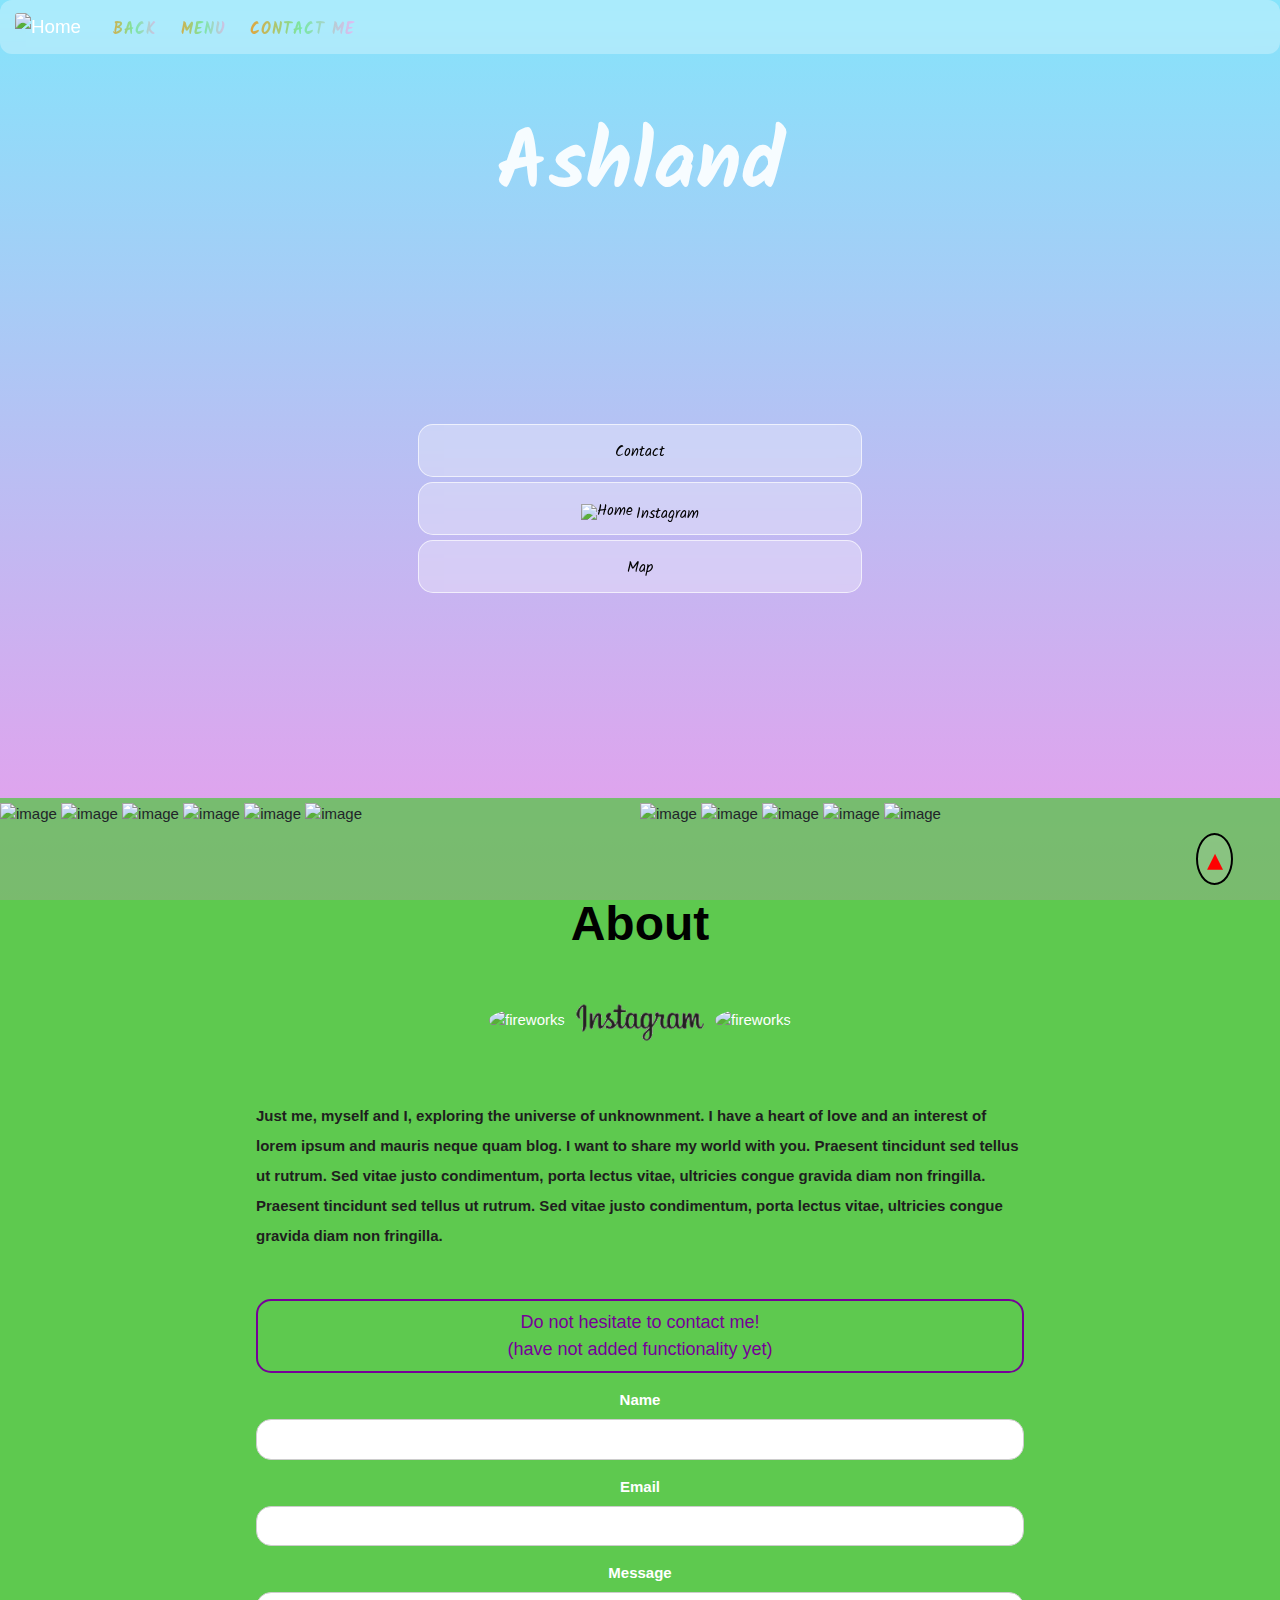
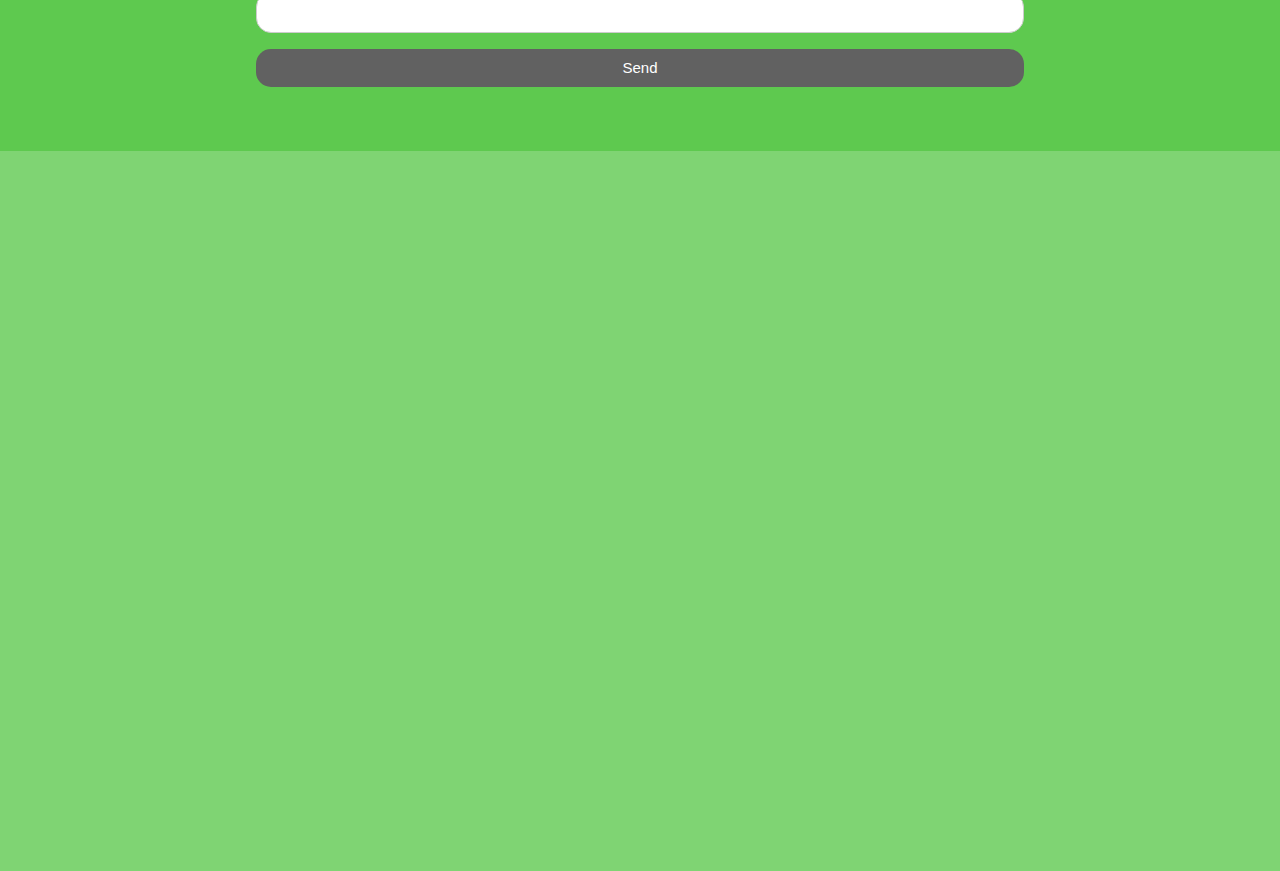
==== commit aa52839c: "delete" ====
--- a/portfolio/index.html
+++ b/portfolio/index.html
@@ -127,14 +127,6 @@
             <button type="submit " class="w3-button w3-block w3-dark-grey ">Send</button>
         </form>
 
-        <div id="display-info"></div>
-
-        <h1 id="pc-info">Website info/Computer Resolution:</h1>
-
-        <body onload="getScreenDimentions()">
-            <div id="dimenstions"></div>
-
-
     </footer>
     <div class="map-responsive">
         <iframe title="map of ashland" id="map-ashland" src="https://www.google.com/maps/embed?pb=!1m18!1m12!1m3!1d38182.5100614882!2d-122.72853311056798!3d42.19167137464312!2m3!1f0!2f0!3f0!3m2!1i1024!2i768!4f13.1!3m3!1m2!1s0x54cf628cb4eedb55%3A0x9b3b1fb8782df1ad!2sAshland%2C%20OR%2097520!5e1!3m2!1sen!2sus!4v1606886125971!5m2!1sen!2sus"
@@ -144,7 +136,7 @@
     </div>
     <script type="text/javascript" src="js/main.js"></script>
 
-    </body>
+</body>
 
 
 
--- a/portfolio/style.css
+++ b/portfolio/style.css
@@ -332,8 +332,4 @@
          height: 100%;
          width: 100%;
          position: absolute;
-     }
-     
-     #pc-info {
-         padding-top: 45px;
      }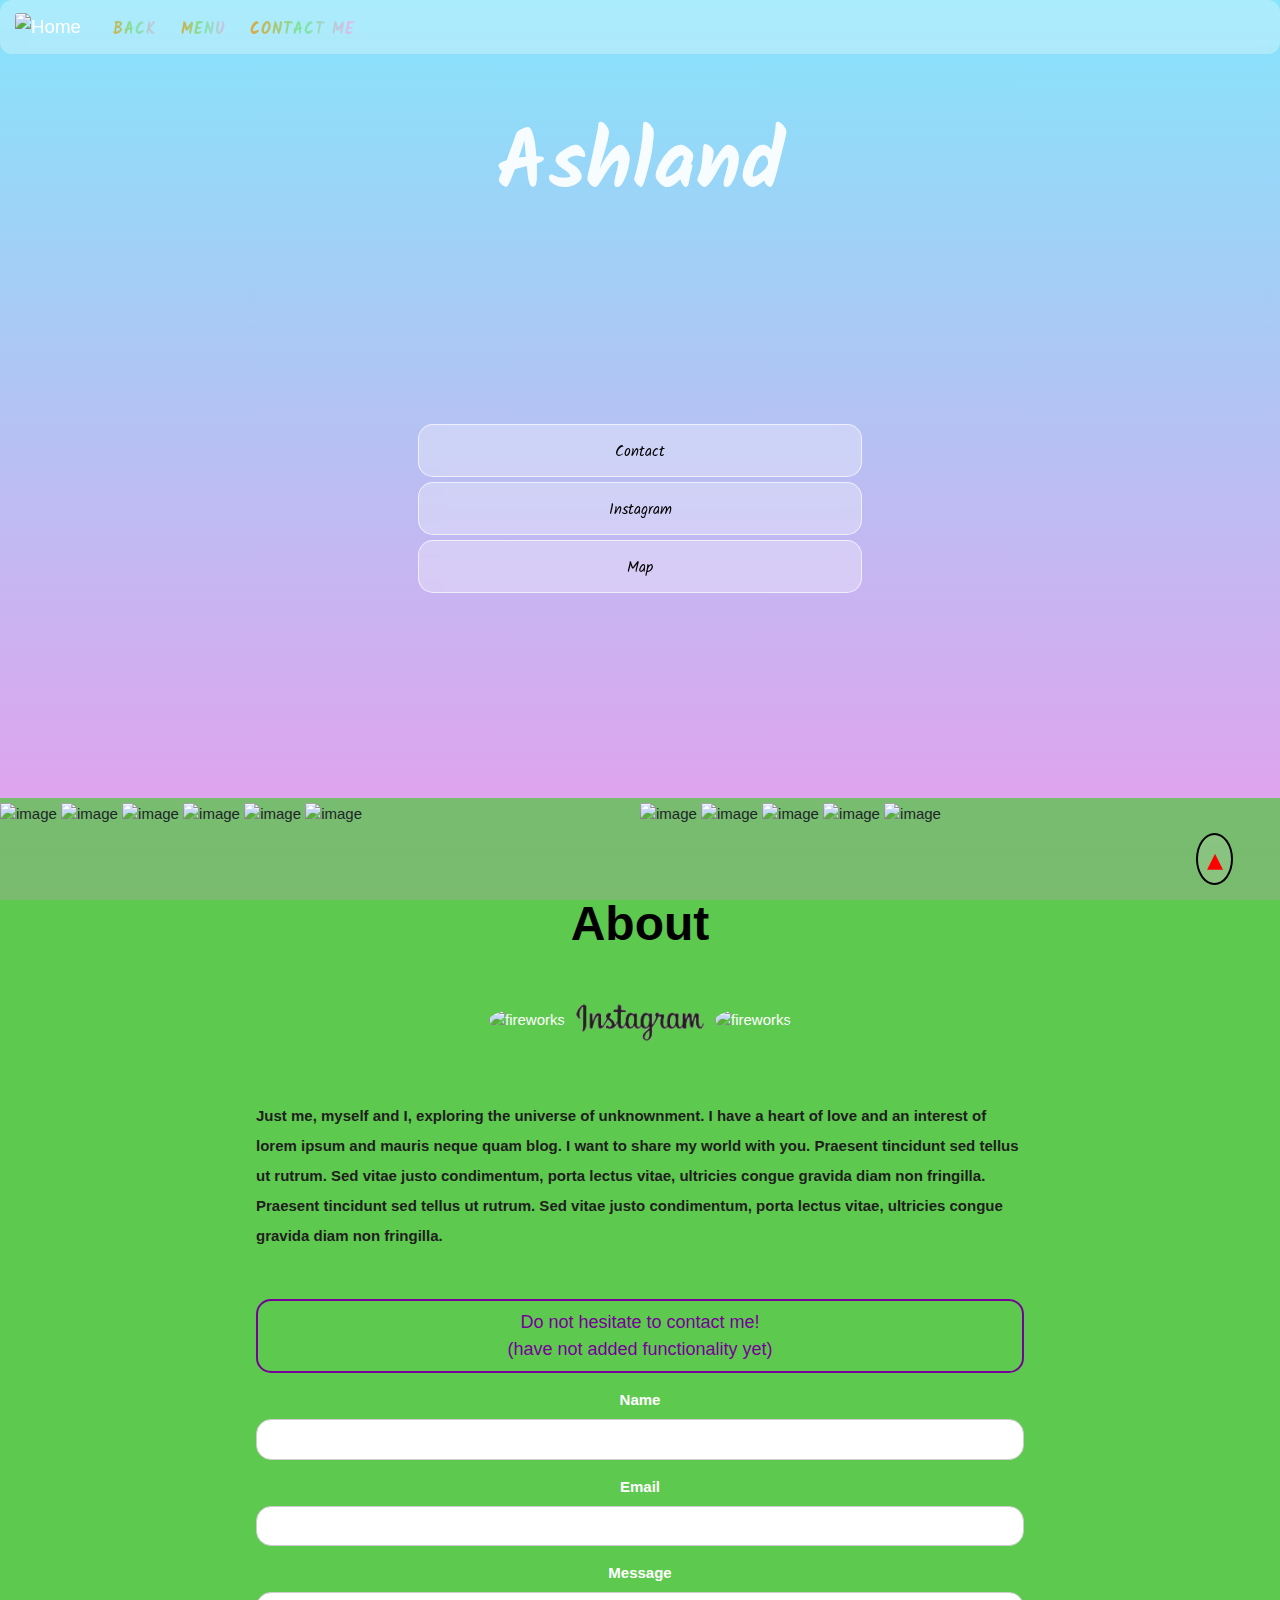
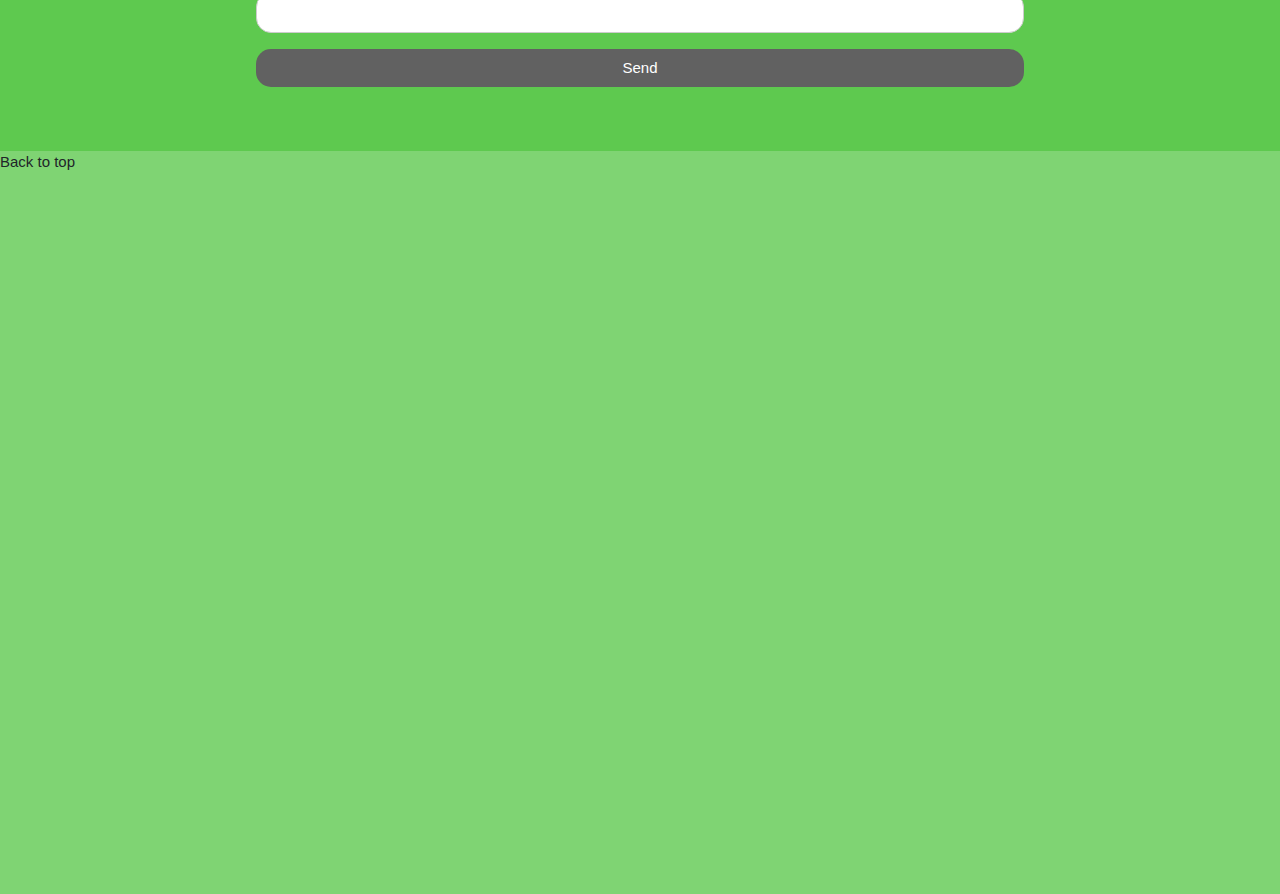
==== commit 17d40587: "l" ====
--- a/portfolio/index.html
+++ b/portfolio/index.html
@@ -56,7 +56,7 @@
         </div>
         <div class="box ">
             <a href="#ig">
-                <p> <img src="https://i.imgur.com/zW3jlU8.png" style="padding-bottom: 5px; padding-right: 2px; margin-top: 1px; margin-right: 1px;" height="21" width="17" title="Home" alt="Home">Instagram
+                <p> Instagram
                 </p>
             </a>
         </div>
@@ -66,12 +66,6 @@
             </a>
         </div>
     </div>
-
-
-
-    </div>
-
-
     <!-- Photo Grid -->
     <div class="w3-row ">
         <div class="w3-half ">
@@ -128,11 +122,13 @@
         </form>
 
     </footer>
-    <div class="map-responsive">
-        <iframe title="map of ashland" id="map-ashland" src="https://www.google.com/maps/embed?pb=!1m18!1m12!1m3!1d38182.5100614882!2d-122.72853311056798!3d42.19167137464312!2m3!1f0!2f0!3f0!3m2!1i1024!2i768!4f13.1!3m3!1m2!1s0x54cf628cb4eedb55%3A0x9b3b1fb8782df1ad!2sAshland%2C%20OR%2097520!5e1!3m2!1sen!2sus!4v1606886125971!5m2!1sen!2sus"
-            width="1268" height="600" frameborder="0" style="border:0;" allowfullscreen="" aria-hidden="false" tabindex="0" id="hide"></iframe>
-        <div class="hideme">
-        </div>
+    <a onclick="topFunction()">
+        <div class="map-responsive">
+            <iframe title="map of ashland" id="map-ashland" src="https://www.google.com/maps/embed?pb=!1m18!1m12!1m3!1d38182.5100614882!2d-122.72853311056798!3d42.19167137464312!2m3!1f0!2f0!3f0!3m2!1i1024!2i768!4f13.1!3m3!1m2!1s0x54cf628cb4eedb55%3A0x9b3b1fb8782df1ad!2sAshland%2C%20OR%2097520!5e1!3m2!1sen!2sus!4v1606886125971!5m2!1sen!2sus"
+                width="1268" height="600" frameborder="0" style="border:0;" allowfullscreen="" aria-hidden="false" tabindex="0" id="hide"></iframe>
+            <div class="hideme">
+                Back to top</a>
+    </div>
     </div>
     <script type="text/javascript" src="js/main.js"></script>
 
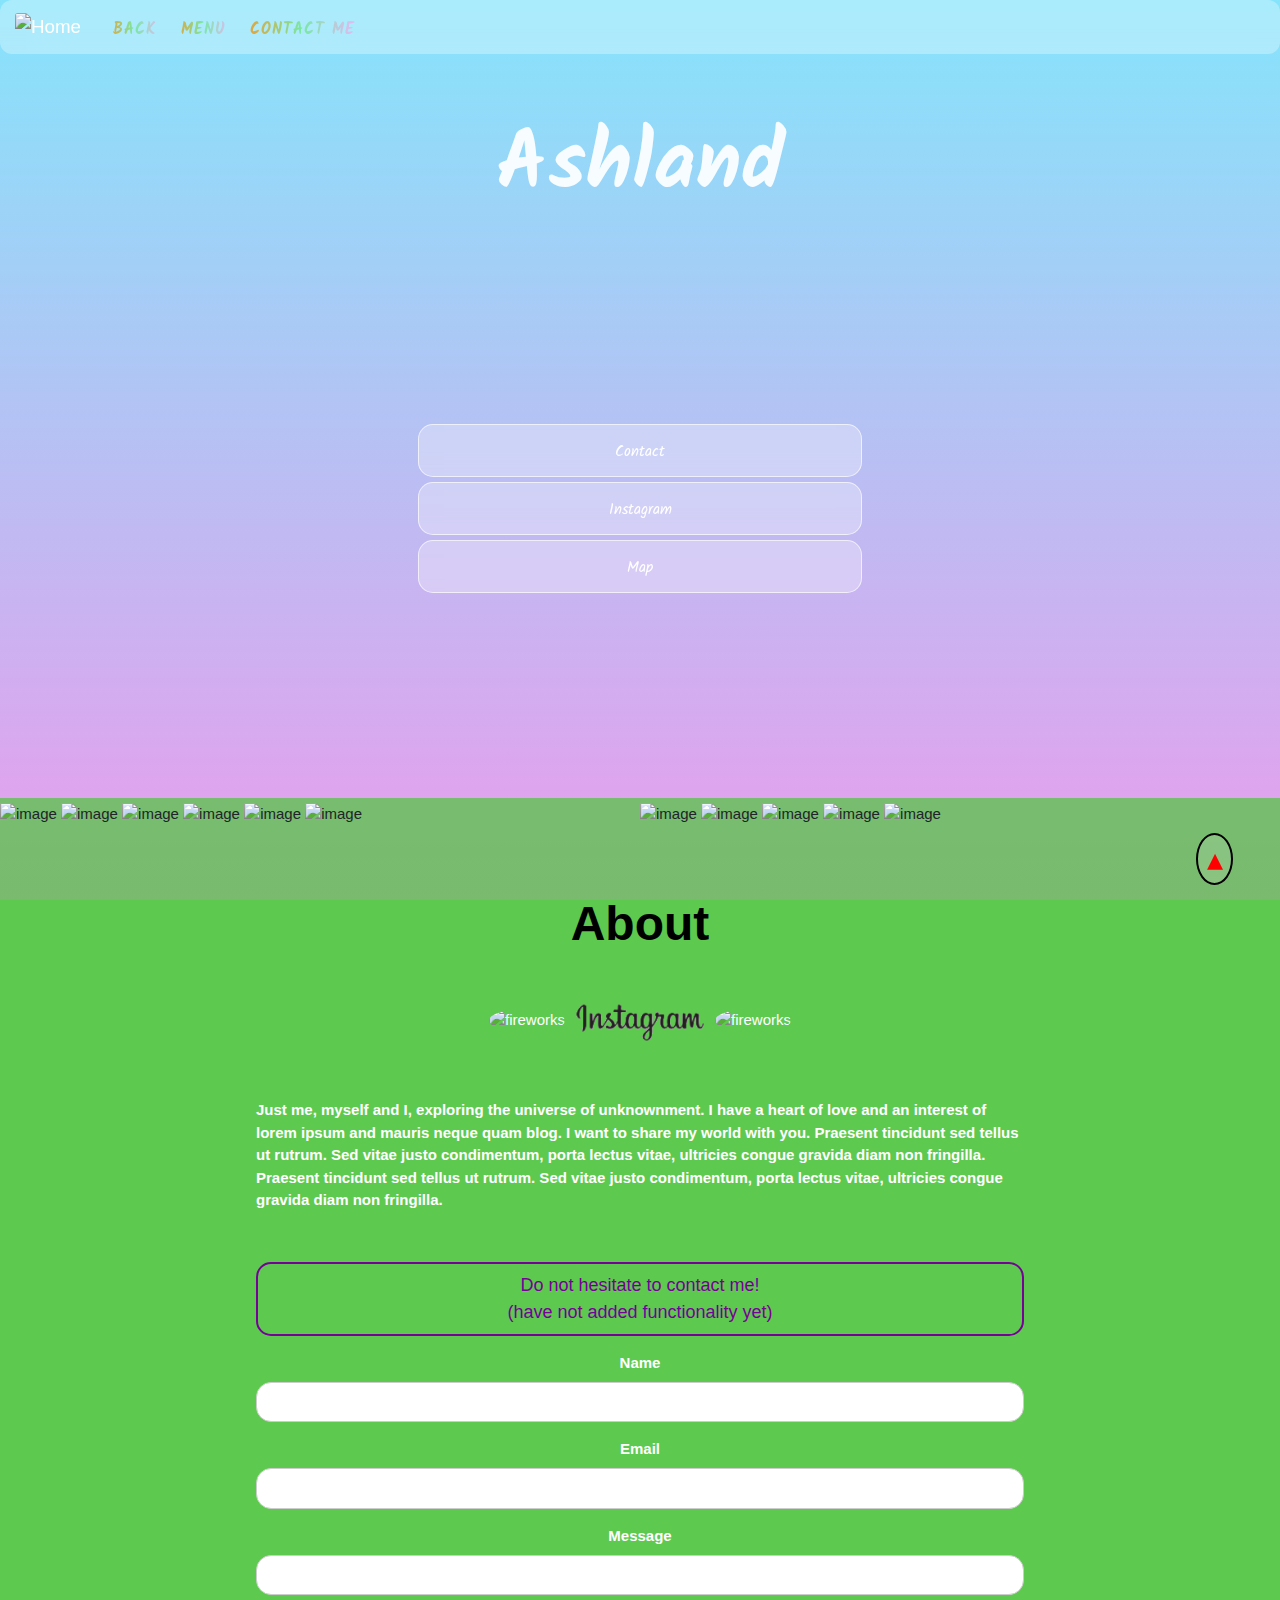
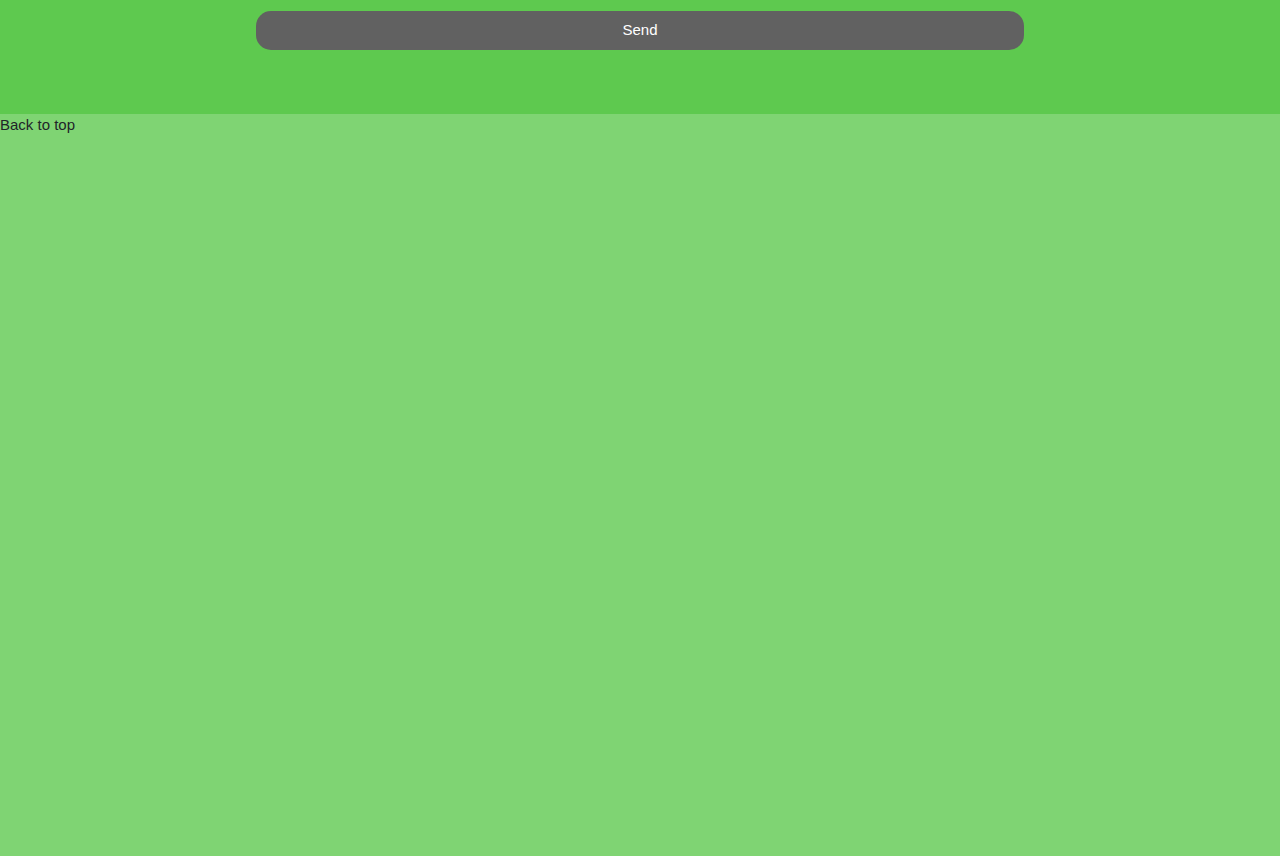
==== commit 7b2900ac: "l" ====
--- a/portfolio/index.html
+++ b/portfolio/index.html
@@ -51,18 +51,18 @@
     <div id="snowy" class="container ">
         <div class="box ">
             <a href="#contact">
-                <p>Contact</p>
+                <p class="text-1">Contact</p>
             </a>
         </div>
         <div class="box ">
             <a href="#ig">
-                <p> Instagram
+                <p class="text-1"> Instagram
                 </p>
             </a>
         </div>
         <div class="box ">
             <a href="#map-ashland">
-                <p>Map</p>
+                <p class="text-1">Map</p>
             </a>
         </div>
     </div>
--- a/portfolio/style.css
+++ b/portfolio/style.css
@@ -12,11 +12,6 @@
          max-width: 100%;
          height: auto;
          background-repeat: no-repeat;
-     }
-     
-     #contact p {
-         font-size: 20px;
-         color: rgb(30, 30, 30);
      }
      
      .block-text1 {
@@ -65,8 +60,14 @@
          font-family: 'Kalam', cursive;
      }
      
-     .box #instagram p {
-         padding: 100%;
+     .text-1 {
+         font-weight: 400;
+         color: #fff;
+     }
+     
+     .text-1:hover {
+         font-weight: 600;
+         color: rgb(0, 0, 0);
      }
      
      html,
@@ -332,4 +333,12 @@
          height: 100%;
          width: 100%;
          position: absolute;
+     }
+     
+     @media screen and (max-width: 768px) {
+         #myBtn {
+             padding-right: 13px;
+             padding-left: 13px;
+             border-radius: 12px;
+         }
      }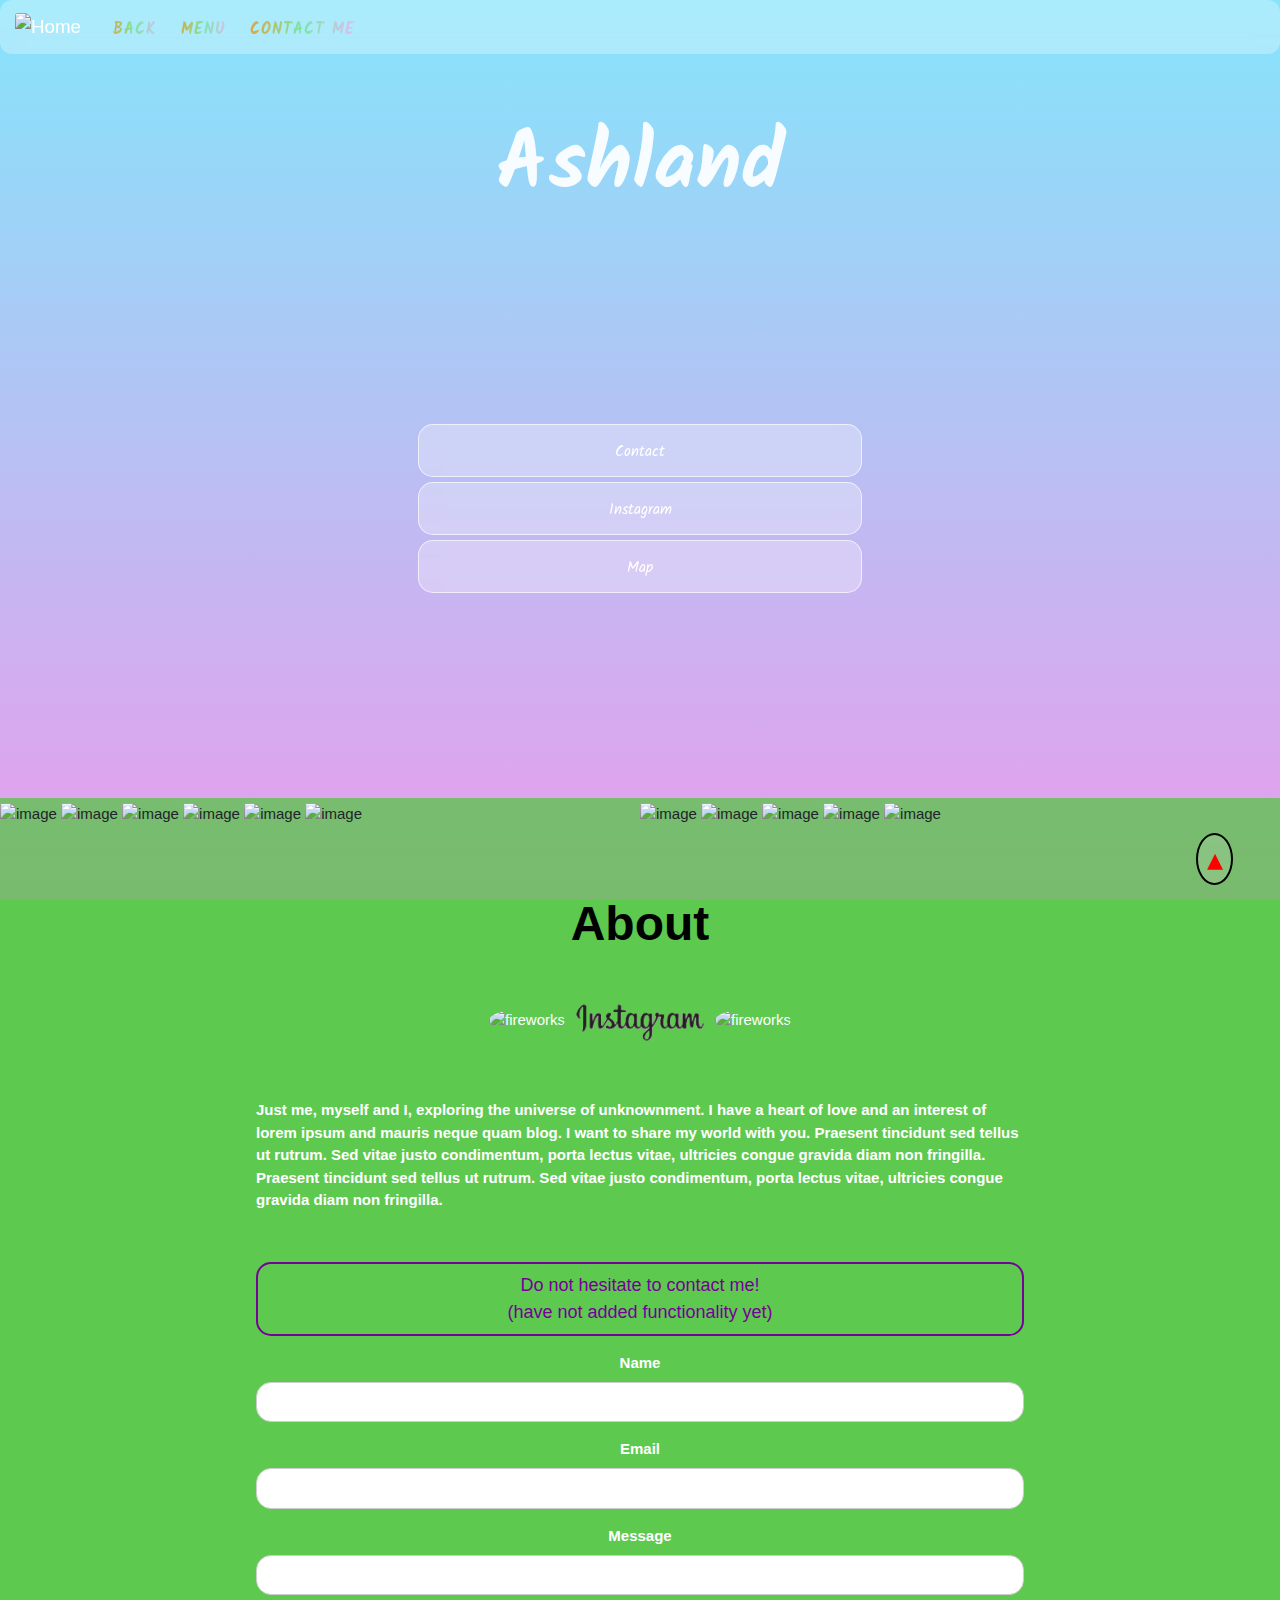
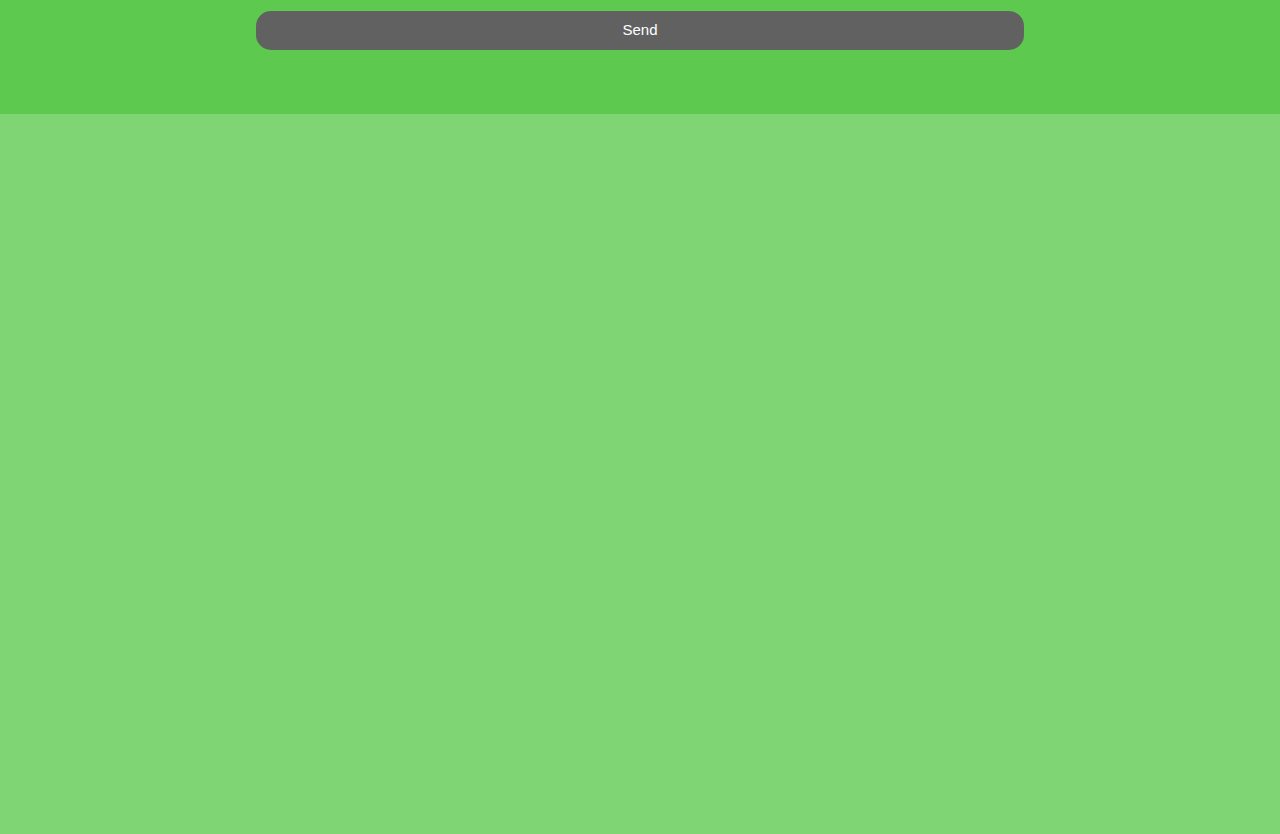
==== commit 1aa34471: "l" ====
--- a/portfolio/index.html
+++ b/portfolio/index.html
@@ -126,11 +126,8 @@
         <div class="map-responsive">
             <iframe title="map of ashland" id="map-ashland" src="https://www.google.com/maps/embed?pb=!1m18!1m12!1m3!1d38182.5100614882!2d-122.72853311056798!3d42.19167137464312!2m3!1f0!2f0!3f0!3m2!1i1024!2i768!4f13.1!3m3!1m2!1s0x54cf628cb4eedb55%3A0x9b3b1fb8782df1ad!2sAshland%2C%20OR%2097520!5e1!3m2!1sen!2sus!4v1606886125971!5m2!1sen!2sus"
                 width="1268" height="600" frameborder="0" style="border:0;" allowfullscreen="" aria-hidden="false" tabindex="0" id="hide"></iframe>
-            <div class="hideme">
-                Back to top</a>
-    </div>
-    </div>
-    <script type="text/javascript" src="js/main.js"></script>
+        </div>
+        <script type="text/javascript" src="js/main.js"></script>
 
 </body>
 
--- a/portfolio/style.css
+++ b/portfolio/style.css
@@ -335,8 +335,9 @@
          position: absolute;
      }
      
-     @media screen and (max-width: 768px) {
+     @media screen and (max-width: 1024px) {
          #myBtn {
+             right: 12vh;
              padding-right: 13px;
              padding-left: 13px;
              border-radius: 12px;
